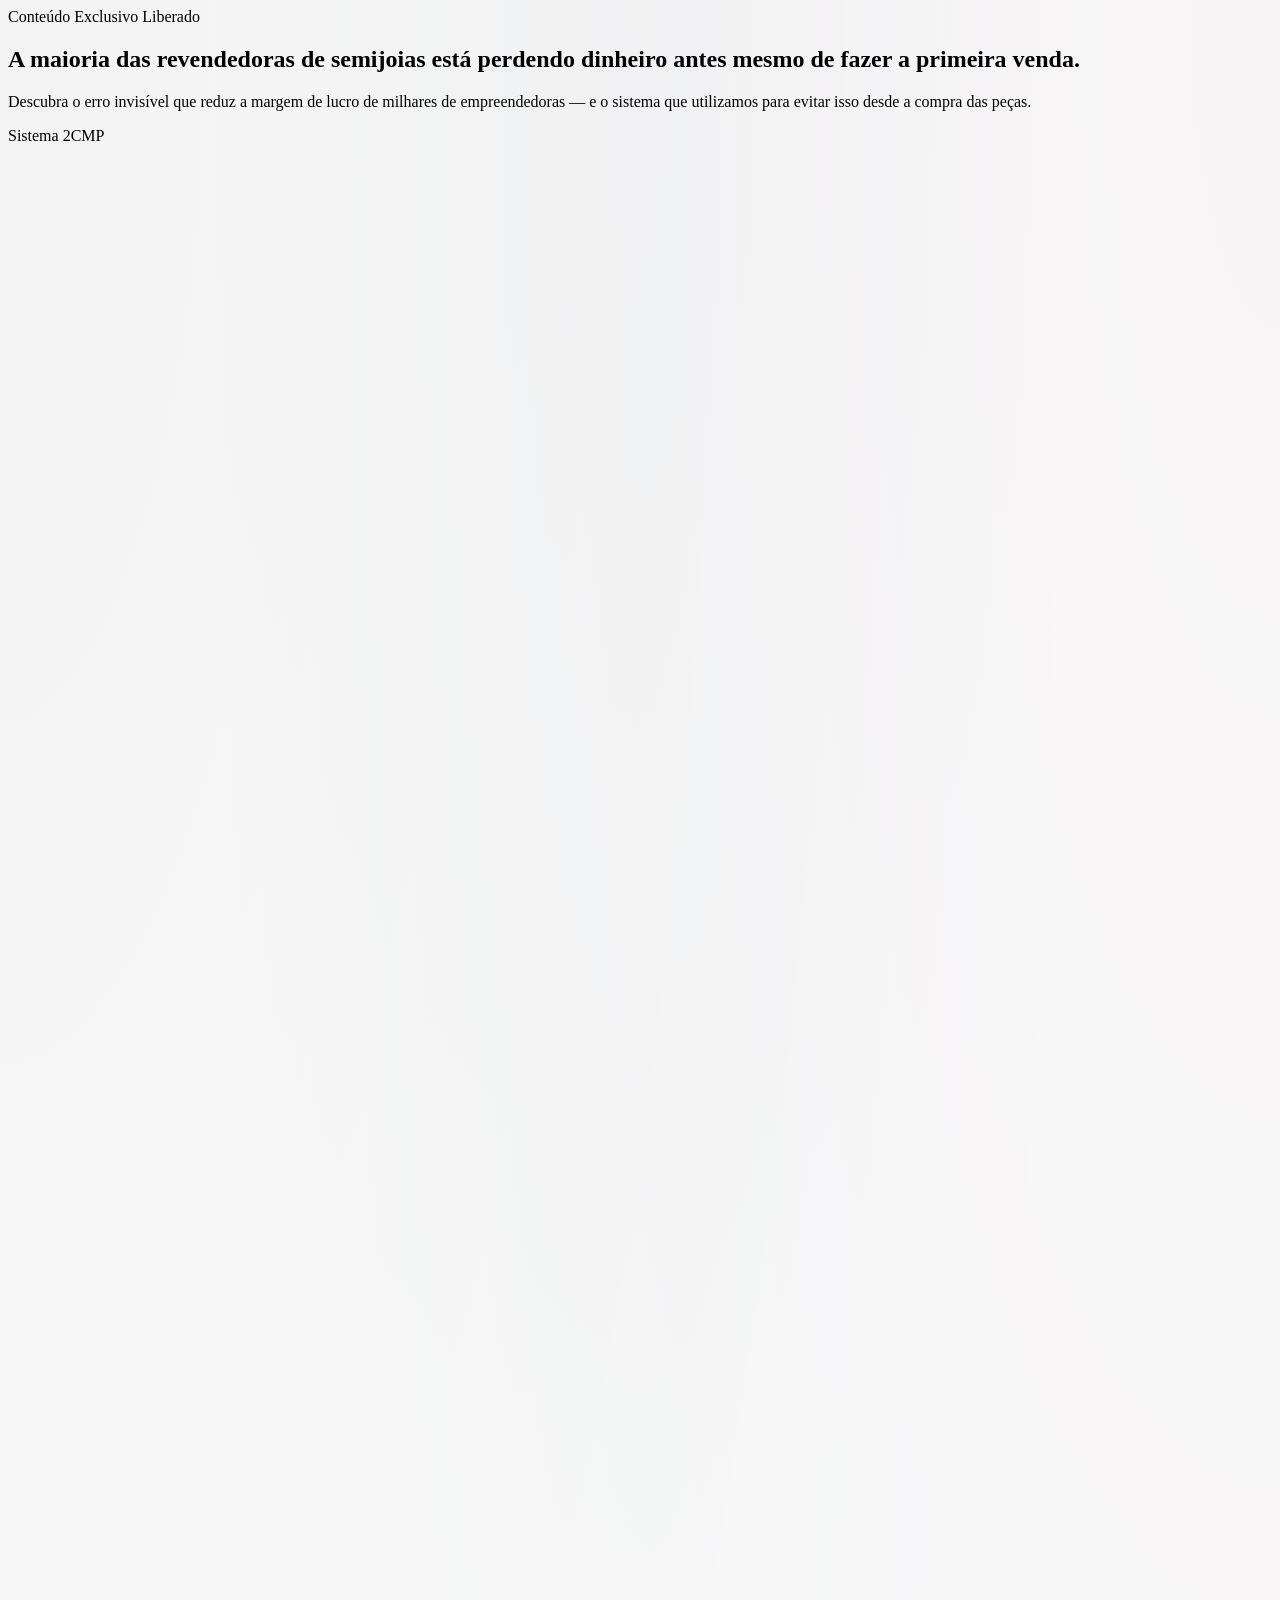
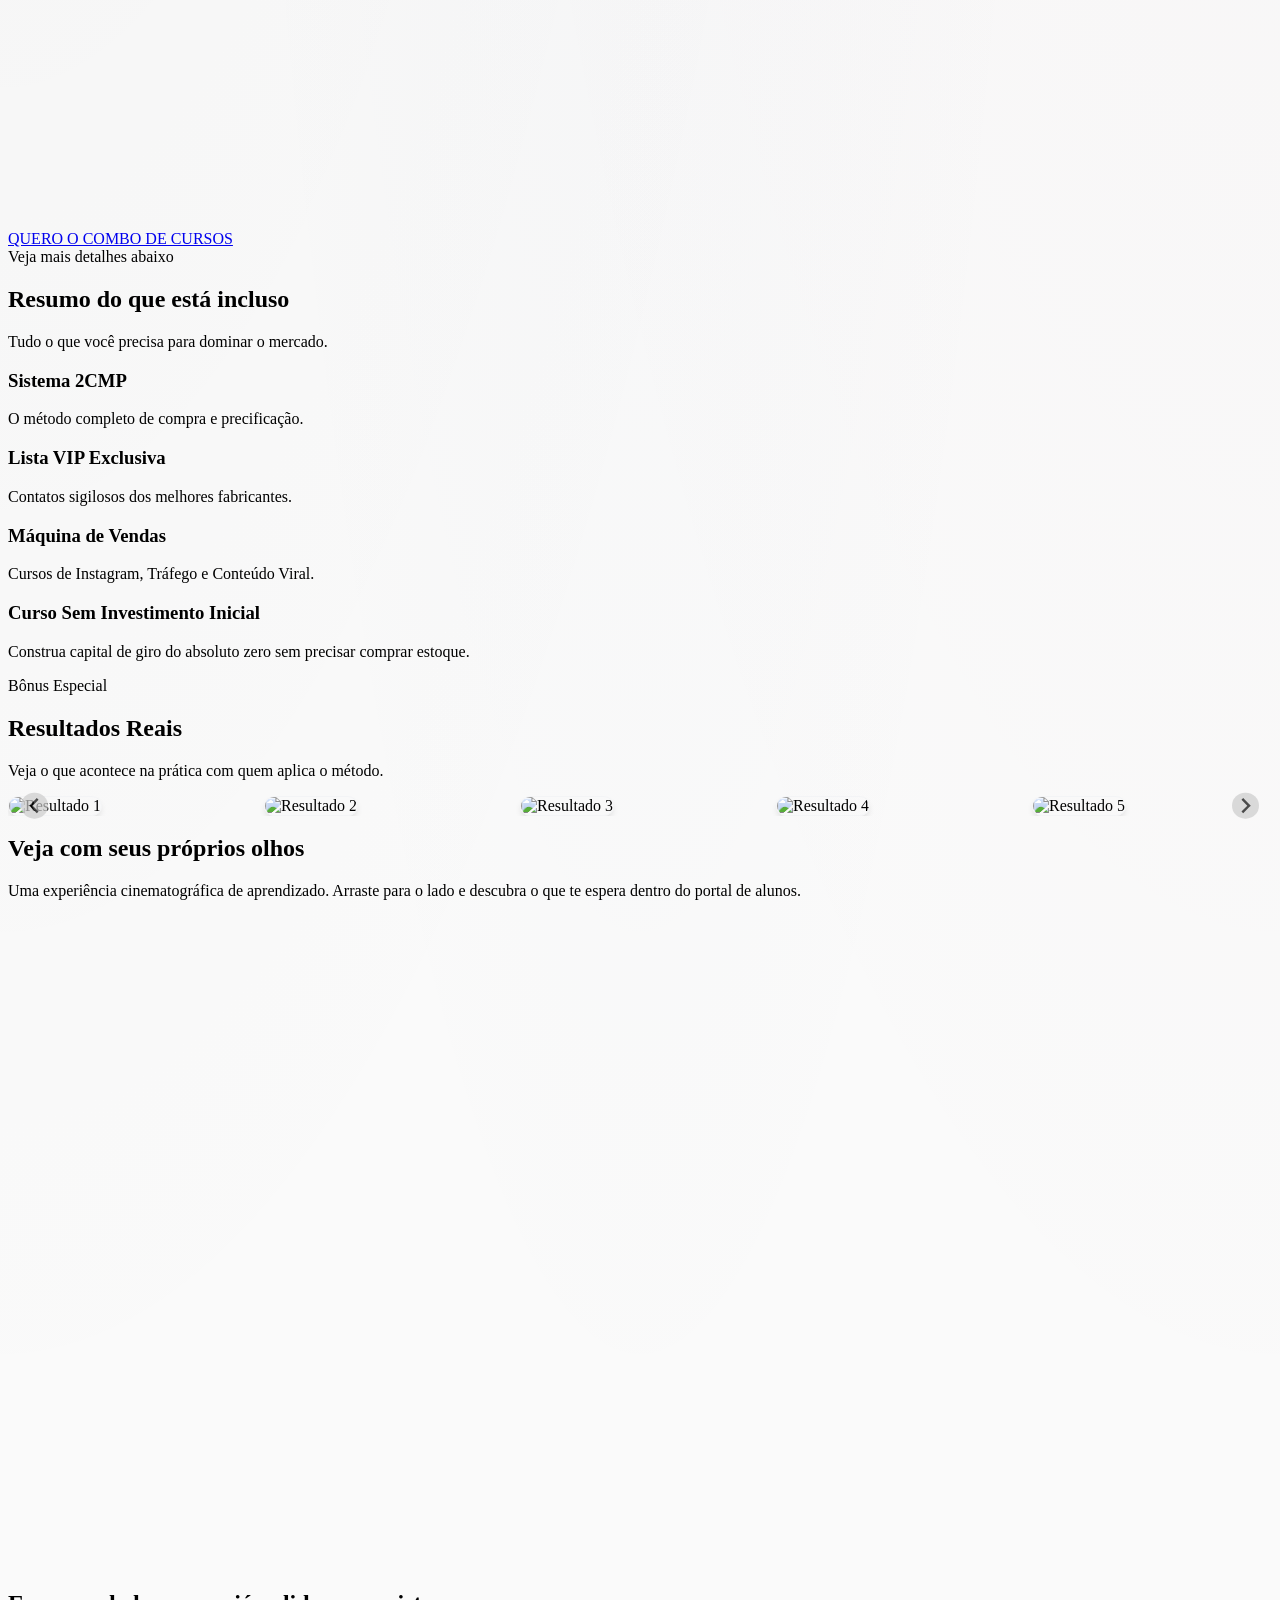
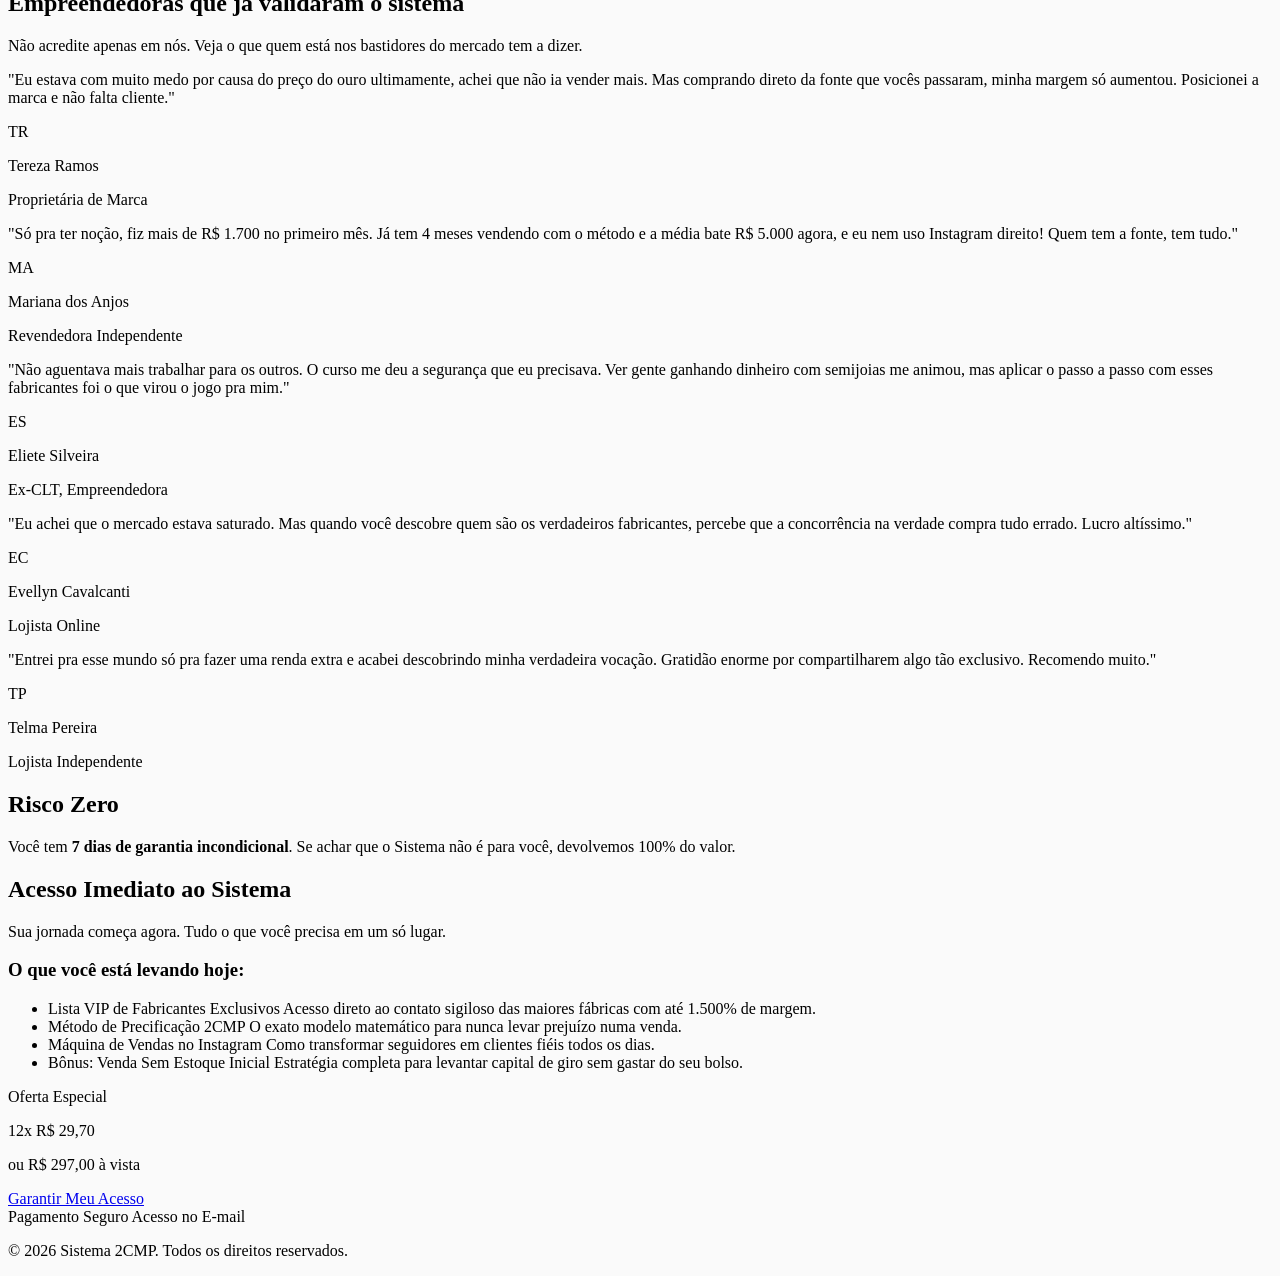
==== comboopen/index.html @ a29d3595 "feat: duplicate index to comboopen folder as a route" ====
<!DOCTYPE html>
<html lang="pt-BR" class="scroll-smooth">
<head>
    <meta charset="UTF-8">
    <meta name="viewport" content="width=device-width, initial-scale=1.0">
    <title>Sistema 2CMP | O Segredo dos Fabricantes</title>
    
    <!-- Meta Pixel Code -->
    <script>
    !function(f,b,e,v,n,t,s)
    {if(f.fbq)return;n=f.fbq=function(){n.callMethod?
    n.callMethod.apply(n,arguments):n.queue.push(arguments)};
    if(!f._fbq)f._fbq=n;n.push=n;n.loaded=!0;n.version='2.0';
    n.queue=[];t=b.createElement(e);t.async=!0;
    t.src=v;s=b.getElementsByTagName(e)[0];
    s.parentNode.insertBefore(t,s)}(window, document,'script',
    'https://connect.facebook.net/en_US/fbevents.js');
    fbq('init', '1354523924966525');
    fbq('track', 'Contact');
    </script>
    <noscript><img height="1" width="1" style="display:none"
    src="https://www.facebook.com/tr?id=1354523924966525&ev=PageView&noscript=1"
    /></noscript>
    <!-- End Meta Pixel Code -->
    <meta name="description" content="Descubra o mesmo sistema que utilizamos para comprar diretamente dos fabricantes.">
    <script src="https://cdn.tailwindcss.com"></script>
    <script>
        tailwind.config = {
            theme: {
                extend: {
                    colors: {
                        base: '#FAFAFA',
                        surface: '#FFFFFF',
                        textMain: '#111111',
                        textSec: '#666666',
                        gold: '#C9A227',
                        green: '#16A34A',
                        greenHover: '#15803d',
                        btn: '#000000',
                        btnHover: '#222222',
                    },
                    fontFamily: {
                        sans: ['Poppins', 'sans-serif'],
                    }
                }
            }
        }
    </script>
    <script src="https://unpkg.com/lucide@latest"></script>
    <link rel="stylesheet" href="../trdir10/styles.css">
    <style>
        /* Premium Background Dot Pattern */
        .bg-dots {
            background-image: radial-gradient(rgba(255, 255, 255, 0.08) 1px, transparent 1px);
            background-size: 24px 24px;
        }
    </style>
</head>
<body class="bg-[#030303] text-textMain font-sans antialiased overflow-x-hidden selection:bg-gold selection:text-white">

    <main>
        <!-- Premium VSL Section -->
        <section class="relative min-h-[85vh] flex flex-col items-center pt-8 pb-4 px-4 md:px-6 overflow-hidden">
            <!-- Sleek Background Effects -->
            <div class="absolute inset-0 bg-dots opacity-40 z-0 pointer-events-none"></div>
            
            <div class="absolute top-[-20%] left-1/2 -translate-x-1/2 w-[60rem] h-[30rem] bg-gold/10 rounded-[100%] blur-[120px] pointer-events-none z-0"></div>
            <div class="absolute bottom-[-10%] left-1/2 -translate-x-1/2 w-[40rem] h-[20rem] bg-white/5 rounded-[100%] blur-[100px] pointer-events-none z-0"></div>
            
            <div class="relative z-10 flex flex-col items-center w-full max-w-5xl mx-auto pt-6">
                
                <!-- Premium Floating Badge -->
                <div class="inline-flex items-center gap-2 px-4 py-1.5 rounded-full bg-white/5 border border-white/10 backdrop-blur-md text-xs font-medium text-gray-300 mb-8 shadow-2xl">
                    <span class="w-1.5 h-1.5 rounded-full bg-gold animate-pulse"></span>
                    Conteúdo Exclusivo Liberado
                </div>

                <!-- Sleek Headline -->
                <h1 class="text-[1.7rem] md:text-4xl lg:text-5xl text-white font-bold mb-5 text-center leading-[1.2] md:leading-tight tracking-tight max-w-4xl mx-auto px-2">
                    A maioria das revendedoras de semijoias está <span class="text-transparent bg-clip-text bg-gradient-to-r from-gold to-[#F2D675]">perdendo dinheiro</span> antes mesmo de fazer a primeira venda.
                </h1>

                <!-- Subheadline -->
                <p class="text-gray-400 text-sm md:text-lg text-center max-w-3xl mx-auto mb-10 leading-relaxed px-2 md:px-4">
                    Descubra o erro invisível que reduz a margem de lucro de milhares de empreendedoras — e o sistema que utilizamos para evitar isso desde a compra das peças.
                </p>

                <!-- Premium Video Container -->
                <div class="w-full max-w-[450px] relative group mt-4 mx-auto">
                    <!-- Advanced Animated Glow behind video -->
                    <div class="absolute -inset-1.5 bg-gradient-to-r from-gold via-yellow-200 to-gold rounded-[2rem] blur-xl opacity-20 group-hover:opacity-40 animate-pulse transition duration-1000"></div>
                    
                    <!-- Gradient Border Wrapper -->
                    <div class="relative w-full rounded-2xl md:rounded-[2rem] p-[1px] bg-gradient-to-b from-white/20 to-white/0 shadow-2xl">
                        
                        <!-- Main Box -->
                        <div class="relative w-full bg-[#050505] backdrop-blur-2xl rounded-2xl md:rounded-[2rem] overflow-hidden flex flex-col shadow-[inset_0_0_40px_rgba(0,0,0,0.8)]">
                            
                            <!-- Premium Window Header -->
                            <div class="h-10 md:h-12 bg-gradient-to-b from-white/10 to-transparent border-b border-white/10 flex items-center px-4 md:px-5 gap-2 w-full backdrop-blur-xl relative z-20">
                                <div class="flex gap-2 md:gap-2.5">
                                    <div class="w-2.5 h-2.5 md:w-3 md:h-3 rounded-full bg-[#FF5F56] border border-[#E0443E] shadow-sm"></div>
                                    <div class="w-2.5 h-2.5 md:w-3 md:h-3 rounded-full bg-[#FFBD2E] border border-[#DEA123] shadow-sm"></div>
                                    <div class="w-2.5 h-2.5 md:w-3 md:h-3 rounded-full bg-[#27C93F] border border-[#1AAB29] shadow-sm"></div>
                                </div>
                                <div class="mx-auto flex items-center gap-2">
                                    <i data-lucide="lock" class="w-3 h-3 text-gray-500"></i>
                                    <span class="text-[9px] md:text-[11px] text-gray-400 tracking-widest uppercase font-semibold">Sistema 2CMP</span>
                                </div>
                                <div class="w-10 md:w-14"></div> <!-- Spacer to center title perfectly -->
                            </div>
                            
                            <!-- Video Area -->
                            <div class="w-full relative flex justify-center items-center bg-black/60">
                                <!-- Glowing orb inside video placeholder just for aesthetics before load -->
                                <div class="absolute inset-0 flex justify-center items-center pointer-events-none">
                                    <div class="w-32 h-32 bg-gold/10 rounded-full blur-2xl animate-pulse"></div>
                                </div>
                                
                                <!-- VTurb Smartplayer -->
                                <div class="w-full relative z-10">
                                    <vturb-smartplayer id="vid-67f492608b469a116a77291d" style="display: block; margin: 0 auto; width: 100%;"><div class="vturb-player-placeholder" style="position: relative; width: 100%; padding: 133.33333333333331% 0 0; z-index: 0; background-color: transparent;"></div></vturb-smartplayer> 
                                    <script type="text/javascript"> var s=document.createElement("script"); s.src="https://scripts.converteai.net/1036edb7-a46b-48ac-a429-97c429b2ba73/players/67f492608b469a116a77291d/v4/player.js", s.async=!0,document.head.appendChild(s); </script>
                                </div>
                            </div>
                        </div>
                    </div>
                </div>
            </div>
        </section>

        <!-- DELAYED CONTENT (Initially Hidden) -->
        <div id="delayed-content" class="hidden opacity-0 transition-opacity duration-1000 ease-in-out">
            
            <!-- Immediate CTA under video -->
            <section id="cta-button" class="pb-6 bg-[#030303] text-center px-4 relative z-20">
                <div class="max-w-3xl mx-auto mt-3 md:mt-4">
                    <a href="https://sun.eduzz.com/801VP8BN97?cupom=TRDIR" target="_blank" class="group relative inline-flex items-center justify-center w-full md:w-auto">
                        <!-- Animated glow background -->
                        <div class="absolute -inset-1 rounded-full bg-gradient-to-r from-gold to-yellow-400 opacity-40 blur-lg transition duration-500 group-hover:opacity-75"></div>
                        <!-- Premium Gold Button -->
                        <div class="relative flex items-center gap-3 bg-gradient-to-r from-gold to-[#F2D675] hover:from-[#F2D675] hover:to-gold text-black text-lg md:text-xl font-extrabold py-5 px-10 rounded-full shadow-[inset_0_2px_0_rgba(255,255,255,0.4)] transition-all transform hover:scale-[1.02]">
                            QUERO O COMBO DE CURSOS
                            <i data-lucide="arrow-right" class="w-6 h-6 transition-transform group-hover:translate-x-1 text-black"></i>
                        </div>
                    </a>
                </div>
                <!-- Indicador de Scroll -->
                <div class="mt-8 flex flex-col items-center text-white/50 animate-bounce cursor-pointer" onclick="document.getElementById('resumo').scrollIntoView({behavior: 'smooth'})">
                    <span class="text-sm font-medium tracking-wide mb-1 uppercase text-[#F2D675]/80">Veja mais detalhes abaixo</span>
                    <i data-lucide="chevron-down" class="w-6 h-6 text-[#F2D675]/80"></i>
                </div>
            </section>

            <!-- White Background Content Wrapper -->
            <div class="bg-base rounded-t-[3rem] overflow-hidden shadow-[0_-20px_50px_rgba(0,0,0,0.5)] relative z-30">
                
                <!-- Resumo Enxuto do que recebe -->
                <section id="resumo" class="pt-12 pb-16 px-6">
                    <div class="max-w-5xl mx-auto">
                        <div class="text-center mb-6">
                            <h2 class="text-3xl md:text-4xl font-bold tracking-tight mb-4">Resumo do que está incluso</h2>
                            <p class="text-textSec md:text-lg">Tudo o que você precisa para dominar o mercado.</p>
                        </div>

                        <div class="grid grid-cols-1 md:grid-cols-2 lg:grid-cols-3 gap-5">
                            <!-- Card 1 -->
                            <div class="bg-white rounded-2xl p-6 border border-gray-100 shadow-sm hover:shadow-md transition-shadow">
                                <i data-lucide="layers" class="w-8 h-8 text-gold mb-4"></i>
                                <h3 class="text-lg font-semibold mb-2">Sistema 2CMP</h3>
                                <p class="text-textSec text-sm">O método completo de compra e precificação.</p>
                            </div>
                            <!-- Card 2 -->
                            <div class="bg-white rounded-2xl p-6 border border-gray-100 shadow-sm hover:shadow-md transition-shadow">
                                <i data-lucide="star" class="w-8 h-8 text-gold mb-4"></i>
                                <h3 class="text-lg font-semibold mb-2">Lista VIP Exclusiva</h3>
                                <p class="text-textSec text-sm">Contatos sigilosos dos melhores fabricantes.</p>
                            </div>
                            <!-- Card 3 -->
                            <div class="bg-white rounded-2xl p-6 border border-gray-100 shadow-sm hover:shadow-md transition-shadow">
                                <i data-lucide="instagram" class="w-8 h-8 text-textMain mb-4"></i>
                                <h3 class="text-lg font-semibold mb-2">Máquina de Vendas</h3>
                                <p class="text-textSec text-sm">Cursos de Instagram, Tráfego e Conteúdo Viral.</p>
                            </div>
                            
                            <!-- Bônus Destaque -->
                            <div class="bg-textMain text-white rounded-2xl p-6 md:col-span-2 lg:col-span-3 flex flex-col md:flex-row items-center justify-between gap-6 border border-white/10">
                                <div class="flex items-center gap-4">
                                    <div class="bg-white/10 p-3 rounded-xl">
                                        <i data-lucide="zap" class="w-6 h-6 text-gold"></i>
                                    </div>
                                    <div>
                                        <h3 class="text-xl font-semibold mb-1">Curso Sem Investimento Inicial</h3>
                                        <p class="text-gray-400 text-sm">Construa capital de giro do absoluto zero sem precisar comprar estoque.</p>
                                    </div>
                                </div>
                                <div class="bg-gold/20 text-gold font-semibold px-6 py-3 rounded-xl whitespace-nowrap border border-gold/30">
                                    Bônus Especial
                                </div>
                            </div>
                        </div>
                    </div>
                </section>

                <!-- Provas (Resultados Reais) -->
                <section class="py-20 bg-white border-y border-gray-100 overflow-hidden relative">
                    <div class="max-w-6xl mx-auto px-6">
                        <div class="text-center mb-12">
                            <h2 class="text-3xl md:text-4xl font-bold tracking-tight mb-4">Resultados Reais</h2>
                            <p class="text-textSec md:text-lg">Veja o que acontece na prática com quem aplica o método.</p>
                        </div>
                    </div>
                    
                    <!-- Splide Carousel -->
                    <div class="w-full relative px-4 md:px-0 max-w-[1400px] mx-auto">
                        <link href="https://cdn.jsdelivr.net/npm/@splidejs/splide@4.1.4/dist/css/splide.min.css" rel="stylesheet">
                        <style>
                            .splide__slide img {
                                width: 100%;
                                height: auto;
                                border-radius: 1rem;
                                box-shadow: 0 4px 6px -1px rgba(0, 0, 0, 0.1);
                                border: 1px solid #f3f4f6;
                                transition: transform 0.3s ease;
                            }
                            .splide__slide:hover img {
                                transform: scale(1.02);
                            }
                        </style>
                        <section id="splide-results" class="splide py-4">
                            <div class="splide__track">
                                <ul class="splide__list">
                                    <li class="splide__slide px-2"><img src="https://media.atomicatmedia.net/u/xvMWv9TeqRbfe0S75EQu53KtBf33/Pictures/vvthb/xYlYRm5812481.jpeg" alt="Resultado 1"></li>
                                    <li class="splide__slide px-2"><img src="https://media.atomicatmedia.net/u/xvMWv9TeqRbfe0S75EQu53KtBf33/Pictures/vvthb/SbDgYc5326376.jpeg" alt="Resultado 2"></li>
                                    <li class="splide__slide px-2"><img src="https://media.atomicatmedia.net/u/xvMWv9TeqRbfe0S75EQu53KtBf33/Pictures/vvthb/vihrMh5545880.jpeg" alt="Resultado 3"></li>
                                    <li class="splide__slide px-2"><img src="https://media.atomicatmedia.net/u/xvMWv9TeqRbfe0S75EQu53KtBf33/Pictures/vvthb/YIezHn5607934.jpeg" alt="Resultado 4"></li>
                                    <li class="splide__slide px-2"><img src="https://media.atomicatmedia.net/u/xvMWv9TeqRbfe0S75EQu53KtBf33/Pictures/vvthb/xwCbQY5694782.jpeg" alt="Resultado 5"></li>
                                    <li class="splide__slide px-2"><img src="https://media.atomicatmedia.net/u/xvMWv9TeqRbfe0S75EQu53KtBf33/Pictures/vvthb/gaAaup5759801.jpeg" alt="Resultado 6"></li>
                                    <li class="splide__slide px-2"><img src="https://media.atomicatmedia.net/u/xvMWv9TeqRbfe0S75EQu53KtBf33/Pictures/vvthb/ArQYrs5767822.jpeg" alt="Resultado 7"></li>
                                    <li class="splide__slide px-2"><img src="https://media.atomicatmedia.net/u/xvMWv9TeqRbfe0S75EQu53KtBf33/Pictures/vvthb/RtdeXI5786523.jpeg" alt="Resultado 8"></li>
                                    <li class="splide__slide px-2"><img src="https://media.atomicatmedia.net/u/xvMWv9TeqRbfe0S75EQu53KtBf33/Pictures/vvthb/ikqAyq5795789.jpeg" alt="Resultado 9"></li>
                                    <li class="splide__slide px-2"><img src="https://media.atomicatmedia.net/u/xvMWv9TeqRbfe0S75EQu53KtBf33/Pictures/vvthb/WYCpAk5803410.jpeg" alt="Resultado 10"></li>
                                </ul>
                            </div>
                        </section>
                        <script src="https://cdn.jsdelivr.net/npm/@splidejs/splide@4.1.4/dist/js/splide.min.js"></script>
                        <script>
                            document.addEventListener("DOMContentLoaded", function() {
                                new Splide("#splide-results", {
                                    type: "loop",
                                    autoplay: true,
                                    perPage: 5,
                                    perMove: 1,
                                    interval: 3000,
                                    speed: 1000,
                                    pagination: false,
                                    arrows: true,
                                    gap: '1rem',
                                    breakpoints: {
                                        1024: { perPage: 4 },
                                        768: { perPage: 3 },
                                        640: { perPage: 2, arrows: false }
                                    }
                                }).mount();
                            });
                        </script>
                    </div>
                </section>

                <!-- Por dentro do Curso (Widget Astron) -->
                <section class="py-24 px-6 bg-[#030303] text-white">
                    <div class="max-w-6xl mx-auto">
                        <div class="text-center mb-12 md:mb-16">
                            <h2 class="text-3xl md:text-5xl font-bold tracking-tight mb-4">Veja com seus próprios olhos</h2>
                            <p class="text-gray-400 md:text-lg max-w-2xl mx-auto">Uma experiência cinematográfica de aprendizado. Arraste para o lado e descubra o que te espera dentro do portal de alunos.</p>
                        </div>
                        
                        <!-- Astron Widget Wrapper -->
                        <div class="w-full relative rounded-3xl overflow-hidden shadow-2xl border border-white/10 bg-[#0a0a0a]">
                            <!-- Glow -->
                            <div class="absolute inset-0 bg-gold/5 blur-3xl pointer-events-none"></div>
                            
                            <!-- ASTRON MEMBERS: Widget - MPS -->
                            <div class="relative z-10 w-full min-h-[500px] overflow-hidden">
                                <script type="text/javascript" src="https://amcl.cdnastron.com.br/club_models/astron_members_v1/widgets/cpreview/js/embed.js"></script>
                                <script>astronMembersWidgets.init('JekHtRoOlXIb1lg');</script>
                                <iframe scrolling="auto" src="https://amwidgets.cdnastron.com.br/astron_members_v1/cpreview/5032?wid=637&eid=JekHtRoOlXIb1lg" width="100%" height="600" frameborder="0" data-embed-code="JekHtRoOlXIb1lg" style="border:none; width:100%; min-height: 650px;"></iframe>
                            </div>
                        </div>
                    </div>
                </section>

                <!-- Depoimentos Premium -->
                <section class="py-24 px-6 bg-base">
                    <div class="max-w-6xl mx-auto">
                        <div class="text-center mb-16">
                            <h2 class="text-3xl md:text-4xl font-bold tracking-tight mb-4">Empreendedoras que já validaram o sistema</h2>
                            <p class="text-textSec md:text-lg max-w-2xl mx-auto">Não acredite apenas em nós. Veja o que quem está nos bastidores do mercado tem a dizer.</p>
                        </div>
                        
                        <!-- Testimonials Grid (Masonry style look) -->
                        <div class="grid grid-cols-1 md:grid-cols-2 lg:grid-cols-3 gap-6 items-start">
                            
                            <!-- Testimonial 1 -->
                            <div class="bg-white rounded-3xl p-8 border border-gray-100 shadow-sm hover:shadow-lg transition-shadow duration-300">
                                <div class="flex items-center gap-1 mb-4">
                                    <i data-lucide="star" class="w-4 h-4 text-gold fill-gold"></i>
                                    <i data-lucide="star" class="w-4 h-4 text-gold fill-gold"></i>
                                    <i data-lucide="star" class="w-4 h-4 text-gold fill-gold"></i>
                                    <i data-lucide="star" class="w-4 h-4 text-gold fill-gold"></i>
                                    <i data-lucide="star" class="w-4 h-4 text-gold fill-gold"></i>
                                </div>
                                <p class="text-textMain mb-6 leading-relaxed font-medium">"Eu estava com muito medo por causa do preço do ouro ultimamente, achei que não ia vender mais. Mas comprando direto da fonte que vocês passaram, minha margem só aumentou. Posicionei a marca e não falta cliente."</p>
                                <div class="flex items-center gap-3">
                                    <div class="w-10 h-10 rounded-full bg-gradient-to-tr from-gray-200 to-gray-300 flex items-center justify-center text-textSec font-bold text-sm">TR</div>
                                    <div>
                                        <p class="font-bold text-sm text-textMain">Tereza Ramos</p>
                                        <p class="text-xs text-textSec">Proprietária de Marca</p>
                                    </div>
                                </div>
                            </div>

                            <!-- Testimonial 2 -->
                            <div class="bg-white rounded-3xl p-8 border border-gray-100 shadow-sm hover:shadow-lg transition-shadow duration-300">
                                <div class="flex items-center gap-1 mb-4">
                                    <i data-lucide="star" class="w-4 h-4 text-gold fill-gold"></i>
                                    <i data-lucide="star" class="w-4 h-4 text-gold fill-gold"></i>
                                    <i data-lucide="star" class="w-4 h-4 text-gold fill-gold"></i>
                                    <i data-lucide="star" class="w-4 h-4 text-gold fill-gold"></i>
                                    <i data-lucide="star" class="w-4 h-4 text-gold fill-gold"></i>
                                </div>
                                <p class="text-textMain mb-6 leading-relaxed font-medium">"Só pra ter noção, fiz mais de R$ 1.700 no primeiro mês. Já tem 4 meses vendendo com o método e a média bate R$ 5.000 agora, e eu nem uso Instagram direito! Quem tem a fonte, tem tudo."</p>
                                <div class="flex items-center gap-3">
                                    <div class="w-10 h-10 rounded-full bg-gradient-to-tr from-gray-200 to-gray-300 flex items-center justify-center text-textSec font-bold text-sm">MA</div>
                                    <div>
                                        <p class="font-bold text-sm text-textMain">Mariana dos Anjos</p>
                                        <p class="text-xs text-textSec">Revendedora Independente</p>
                                    </div>
                                </div>
                            </div>

                            <!-- Testimonial 3 (Destacado) -->
                            <div class="bg-[#0a0a0a] text-white rounded-3xl p-8 border border-white/10 shadow-xl lg:row-span-2 flex flex-col justify-between relative overflow-hidden">
                                <div class="absolute -right-10 -top-10 w-40 h-40 bg-gold/10 rounded-full blur-3xl pointer-events-none"></div>
                                <div>
                                    <div class="flex items-center gap-1 mb-6">
                                        <i data-lucide="star" class="w-4 h-4 text-gold fill-gold"></i>
                                        <i data-lucide="star" class="w-4 h-4 text-gold fill-gold"></i>
                                        <i data-lucide="star" class="w-4 h-4 text-gold fill-gold"></i>
                                        <i data-lucide="star" class="w-4 h-4 text-gold fill-gold"></i>
                                        <i data-lucide="star" class="w-4 h-4 text-gold fill-gold"></i>
                                    </div>
                                    <p class="text-xl md:text-2xl font-semibold mb-6 leading-relaxed">"Não aguentava mais trabalhar para os outros. O curso me deu a segurança que eu precisava. Ver gente ganhando dinheiro com semijoias me animou, mas aplicar o passo a passo com esses fabricantes foi o que virou o jogo pra mim."</p>
                                </div>
                                <div class="flex items-center gap-3 mt-8">
                                    <div class="w-12 h-12 rounded-full bg-white/10 flex items-center justify-center text-white font-bold">ES</div>
                                    <div>
                                        <p class="font-bold text-white">Eliete Silveira</p>
                                        <p class="text-sm text-gray-400">Ex-CLT, Empreendedora</p>
                                    </div>
                                </div>
                            </div>

                            <!-- Testimonial 4 -->
                            <div class="bg-white rounded-3xl p-8 border border-gray-100 shadow-sm hover:shadow-lg transition-shadow duration-300">
                                <div class="flex items-center gap-1 mb-4">
                                    <i data-lucide="star" class="w-4 h-4 text-gold fill-gold"></i>
                                    <i data-lucide="star" class="w-4 h-4 text-gold fill-gold"></i>
                                    <i data-lucide="star" class="w-4 h-4 text-gold fill-gold"></i>
                                    <i data-lucide="star" class="w-4 h-4 text-gold fill-gold"></i>
                                    <i data-lucide="star" class="w-4 h-4 text-gray-300 fill-gray-300"></i>
                                </div>
                                <p class="text-textMain mb-6 leading-relaxed font-medium">"Eu achei que o mercado estava saturado. Mas quando você descobre quem são os verdadeiros fabricantes, percebe que a concorrência na verdade compra tudo errado. Lucro altíssimo."</p>
                                <div class="flex items-center gap-3">
                                    <div class="w-10 h-10 rounded-full bg-gradient-to-tr from-gray-200 to-gray-300 flex items-center justify-center text-textSec font-bold text-sm">EC</div>
                                    <div>
                                        <p class="font-bold text-sm text-textMain">Evellyn Cavalcanti</p>
                                        <p class="text-xs text-textSec">Lojista Online</p>
                                    </div>
                                </div>
                            </div>

                            <!-- Testimonial 5 -->
                            <div class="bg-white rounded-3xl p-8 border border-gray-100 shadow-sm hover:shadow-lg transition-shadow duration-300">
                                <div class="flex items-center gap-1 mb-4">
                                    <i data-lucide="star" class="w-4 h-4 text-gold fill-gold"></i>
                                    <i data-lucide="star" class="w-4 h-4 text-gold fill-gold"></i>
                                    <i data-lucide="star" class="w-4 h-4 text-gold fill-gold"></i>
                                    <i data-lucide="star" class="w-4 h-4 text-gold fill-gold"></i>
                                    <i data-lucide="star" class="w-4 h-4 text-gold fill-gold"></i>
                                </div>
                                <p class="text-textMain mb-6 leading-relaxed font-medium">"Entrei pra esse mundo só pra fazer uma renda extra e acabei descobrindo minha verdadeira vocação. Gratidão enorme por compartilharem algo tão exclusivo. Recomendo muito."</p>
                                <div class="flex items-center gap-3">
                                    <div class="w-10 h-10 rounded-full bg-gradient-to-tr from-gray-200 to-gray-300 flex items-center justify-center text-textSec font-bold text-sm">TP</div>
                                    <div>
                                        <p class="font-bold text-sm text-textMain">Telma Pereira</p>
                                        <p class="text-xs text-textSec">Lojista Independente</p>
                                    </div>
                                </div>
                            </div>

                        </div>
                    </div>
                </section>

                <!-- Garantia -->
                <section class="py-24 px-6 bg-[#030303] text-white text-center relative overflow-hidden">
                    <!-- Background Glow -->
                    <div class="absolute top-1/2 left-1/2 -translate-x-1/2 -translate-y-1/2 w-[30rem] h-[30rem] bg-gold/5 rounded-full blur-[100px] pointer-events-none"></div>

                    <div class="max-w-3xl mx-auto relative z-10">
                        <div class="inline-flex items-center justify-center w-20 h-20 rounded-full bg-white/5 border border-white/10 mb-8">
                            <i data-lucide="shield-check" class="w-10 h-10 text-gold"></i>
                        </div>
                        <h2 class="text-3xl md:text-5xl font-bold tracking-tight mb-6">Risco Zero</h2>
                        <p class="text-lg md:text-xl text-gray-400 mb-6 font-light">
                            Você tem <strong class="text-white font-medium">7 dias de garantia incondicional</strong>. Se achar que o Sistema não é para você, devolvemos 100% do valor.
                        </p>
                    </div>
                </section>

                <!-- CTA Final (Oferta) -->
                <section id="checkout" class="py-12 md:py-24 px-4 md:px-6 bg-base">
                    <div class="max-w-5xl mx-auto">
                        <div class="text-center mb-6 md:mb-12">
                            <h2 class="text-2xl md:text-5xl font-bold tracking-tight mb-1 md:mb-4">Acesso Imediato ao Sistema</h2>
                            <p class="hidden md:block text-textSec text-lg">Sua jornada começa agora. Tudo o que você precisa em um só lugar.</p>
                        </div>
                        
                        <div class="bg-white border border-gray-200 shadow-xl rounded-2xl md:rounded-3xl p-5 md:p-10 max-w-4xl mx-auto relative overflow-hidden text-left">
                            <div class="grid grid-cols-1 md:grid-cols-2 gap-5 md:gap-12 items-center relative z-10">
                                
                                <!-- Deliverables (Left) -->
                                <div>
                                    <h3 class="text-lg md:text-2xl font-bold mb-3 md:mb-6 text-textMain">O que você está levando hoje:</h3>
                                    <ul class="space-y-3 md:space-y-5">
                                        <li class="flex items-start gap-4">
                                            <div class="mt-0.5 bg-green-100 p-1.5 rounded-full"><i data-lucide="check" class="w-4 h-4 text-green-600"></i></div>
                                            <div>
                                                <span class="font-bold text-textMain block mb-0.5">Lista VIP de Fabricantes Exclusivos</span>
                                                <span class="text-sm text-textSec leading-snug block">Acesso direto ao contato sigiloso das maiores fábricas com até 1.500% de margem.</span>
                                            </div>
                                        </li>
                                        <li class="flex items-start gap-4">
                                            <div class="mt-0.5 bg-green-100 p-1.5 rounded-full"><i data-lucide="check" class="w-4 h-4 text-green-600"></i></div>
                                            <div>
                                                <span class="font-bold text-textMain block mb-0.5">Método de Precificação 2CMP</span>
                                                <span class="text-sm text-textSec leading-snug block">O exato modelo matemático para nunca levar prejuízo numa venda.</span>
                                            </div>
                                        </li>
                                        <li class="flex items-start gap-4">
                                            <div class="mt-0.5 bg-green-100 p-1.5 rounded-full"><i data-lucide="check" class="w-4 h-4 text-green-600"></i></div>
                                            <div>
                                                <span class="font-bold text-textMain block mb-0.5">Máquina de Vendas no Instagram</span>
                                                <span class="text-sm text-textSec leading-snug block">Como transformar seguidores em clientes fiéis todos os dias.</span>
                                            </div>
                                        </li>
                                        <li class="flex items-start gap-4 p-3 bg-gold/5 rounded-xl border border-gold/20">
                                            <div class="mt-0.5 bg-gold/20 p-1.5 rounded-full"><i data-lucide="star" class="w-4 h-4 text-gold"></i></div>
                                            <div>
                                                <span class="font-bold text-gold block mb-0.5">Bônus: Venda Sem Estoque Inicial</span>
                                                <span class="text-sm text-textSec leading-snug block">Estratégia completa para levantar capital de giro sem gastar do seu bolso.</span>
                                            </div>
                                        </li>
                                    </ul>
                                </div>

                                <!-- Price and Button (Right) -->
                                <div class="bg-gray-50 rounded-xl md:rounded-2xl p-5 md:p-8 border border-gray-100 text-center flex flex-col justify-center h-full shadow-inner">
                                    <p class="text-textSec text-xs md:text-sm font-semibold uppercase tracking-widest mb-2 md:mb-3">Oferta Especial</p>
                                    <div class="flex items-baseline justify-center gap-1.5 md:gap-2 mb-1 md:mb-2">
                                        <span class="text-xl md:text-2xl text-textSec font-medium">12x</span>
                                        <span class="text-4xl md:text-6xl font-bold tracking-tighter text-textMain">R$ 29,70</span>
                                    </div>
                                    <p class="text-textSec text-xs md:text-sm mb-5 md:mb-8">ou R$ 297,00 à vista</p>

                                    <a href="https://sun.eduzz.com/801VP8BN97?cupom=TRDIR" target="_blank" class="w-full bg-[#111111] hover:bg-black text-white text-lg font-bold py-5 px-6 rounded-xl transition-all duration-300 flex items-center justify-center gap-2 transform hover:scale-[1.02] shadow-lg border border-black mb-5">
                                        Garantir Meu Acesso
                                        <i data-lucide="arrow-right" class="w-5 h-5 text-green-400"></i>
                                    </a>
                                    
                                    <div class="flex items-center justify-center gap-5 text-xs text-textSec font-medium">
                                        <span class="flex items-center gap-1.5"><i data-lucide="lock" class="w-4 h-4 text-green-600"></i> Pagamento Seguro</span>
                                        <span class="flex items-center gap-1.5"><i data-lucide="mail" class="w-4 h-4 text-green-600"></i> Acesso no E-mail</span>
                                    </div>
                                </div>

                            </div>
                        </div>
                    </div>
                </section>

                <footer class="py-8 text-center text-sm text-textSec bg-white border-t border-gray-100">
                    <p>© 2026 Sistema 2CMP. Todos os direitos reservados.</p>
                </footer>
            </div>
        </div>
    </main>

    <script>
        document.addEventListener('DOMContentLoaded', () => {
            console.log("VSL Script: Iniciado");
            
            // Inicializa ícones visíveis imediatamente
            try { 
                if (typeof lucide !== 'undefined') lucide.createIcons(); 
            } catch(e) { console.error(e); }

            const delayedContent = document.getElementById('delayed-content');
            if (delayedContent) {
                console.log("Contagem do VSL ativada (18 minutos e 43 segundos)...");
                
                // 18 min e 43 seg = 1080 seg + 43 seg = 1123 segundos
                const SECONDS_TO_DISPLAY = 1123;
                let isRevealed = false;

                // Sincronizando com o tempo real do vídeo do VTurb
                const checkTime = setInterval(() => {
                    if (isRevealed) return;
                    
                    let currentTime = 0;
                    
                    // Tenta obter o tempo via API do smartplayer
                    if (typeof smartplayer !== 'undefined' && smartplayer.instances && smartplayer.instances.length > 0 && smartplayer.instances[0].video) {
                        currentTime = smartplayer.instances[0].video.currentTime;
                    } 
                    // Fallback 1: Tenta achar a tag de vídeo dentro do elemento do VTurb
                    else {
                        const vturbContainer = document.getElementById('vid-67f492608b469a116a77291d');
                        if (vturbContainer) {
                            const videoEl = vturbContainer.querySelector('video');
                            if (videoEl) currentTime = videoEl.currentTime;
                        }
                    }
                    
                    // Fallback 2: Tenta qualquer tag de vídeo na página
                    if (currentTime === 0) {
                        const anyVideo = document.querySelector('video');
                        if (anyVideo) currentTime = anyVideo.currentTime;
                    }

                    if (currentTime >= SECONDS_TO_DISPLAY && currentTime > 0) {
                        isRevealed = true;
                        clearInterval(checkTime);
                        console.log("Tempo exato atingido no vídeo! Revelando a página...");
                        
                        // Remove display:none
                        delayedContent.classList.remove('hidden');
                        
                        // Força renderização do navegador
                        void delayedContent.offsetWidth; 
                        
                        // Remove opacidade 0 (faz o fade in)
                        delayedContent.classList.remove('opacity-0');
                        
                        // Renderiza os ícones que estavam escondidos
                        try { 
                            if (typeof lucide !== 'undefined') lucide.createIcons(); 
                        } catch(e) { console.error(e); }
                        
                        // Garante que o botão vai aparecer na tela do celular
                        if (window.innerWidth < 768) {
                            setTimeout(() => {
                                const cta = document.getElementById('cta-button');
                                if(cta) {
                                    cta.scrollIntoView({ behavior: 'smooth', block: 'nearest' });
                                }
                            }, 500); 
                        }
                    }
                }, 1000); // Checa o tempo do vídeo a cada 1 segundo
                
            } else {
                console.error("ERRO CRÍTICO: Div 'delayed-content' não encontrada no HTML!");
            }

            // Custom Slow Smooth Scroll para botões âncora
            document.querySelectorAll('a[href^="#"]').forEach(anchor => {
                anchor.addEventListener('click', function (e) {
                    const targetId = this.getAttribute('href');
                    if(targetId === '#') return;
                    
                    const targetElement = document.querySelector(targetId);
                    if(!targetElement) return;

                    e.preventDefault(); // Previne o scroll imediato padrão

                    const targetPosition = targetElement.getBoundingClientRect().top + window.pageYOffset;
                    const startPosition = window.pageYOffset;
                    const distance = targetPosition - startPosition;
                    
                    // Tempo de duração do scroll em milissegundos (2500 = 2.5 segundos)
                    const duration = 2500; 
                    let start = null;

                    // Curva de animação: Começa e segue em velocidade constante, apenas freando no final (EaseOutCubic)
                    const easing = (t, b, c, d) => {
                        t /= d;
                        t--;
                        return c*(t*t*t + 1) + b;
                    };

                    const animation = (currentTime) => {
                        if (start === null) start = currentTime;
                        const timeElapsed = currentTime - start;
                        const run = easing(timeElapsed, startPosition, distance, duration);
                        window.scrollTo(0, run);
                        if (timeElapsed < duration) requestAnimationFrame(animation);
                    };

                    requestAnimationFrame(animation);
                });
            });

        });
    </script>
</body>
</html>
---- trdir10/styles.css ----
@import url('https://fonts.googleapis.com/css2?family=Poppins:wght@300;400;500;600;700&display=swap');

:root {
  --bg-color: #FAFAFA;
  --card-bg: rgba(255, 255, 255, 0.7);
  --glass-border: rgba(255, 255, 255, 0.5);
  --gold-glow: rgba(201, 162, 39, 0.15);
}

body {
  background-color: var(--bg-color);
  background-image: 
    radial-gradient(at 0% 0%, hsla(253,16%,7%,0.03) 0, transparent 50%), 
    radial-gradient(at 50% 0%, hsla(225,39%,30%,0.03) 0, transparent 50%), 
    radial-gradient(at 100% 0%, hsla(339,49%,30%,0.03) 0, transparent 50%);
}

.glass-card {
  background: var(--card-bg);
  backdrop-filter: blur(12px);
  -webkit-backdrop-filter: blur(12px);
  border: 1px solid var(--glass-border);
  box-shadow: 0 8px 32px 0 rgba(0, 0, 0, 0.04);
  transition: transform 0.4s cubic-bezier(0.175, 0.885, 0.32, 1.275), box-shadow 0.4s ease;
}

.glass-card:hover {
  transform: translateY(-5px);
  box-shadow: 0 15px 45px 0 rgba(0, 0, 0, 0.08);
}

.gold-text-gradient {
  background: linear-gradient(135deg, #C9A227 0%, #E6C86A 100%);
  -webkit-background-clip: text;
  -webkit-text-fill-color: transparent;
  background-clip: text;
}

.premium-shadow {
  box-shadow: 0 20px 50px -10px rgba(0,0,0,0.1);
}

.btn-glow:hover {
  box-shadow: 0 0 25px rgba(0, 0, 0, 0.2);
}

.badge-pill {
  background: rgba(255,255,255,0.8);
  border: 1px solid rgba(0,0,0,0.05);
  backdrop-filter: blur(4px);
}

/* Accordion */
.accordion-content {
  display: grid;
  grid-template-rows: 0fr;
  transition: grid-template-rows 0.4s ease-out;
}
.accordion-content > div {
  overflow: hidden;
}
.accordion-item.active .accordion-content {
  grid-template-rows: 1fr;
}
.accordion-item.active .accordion-icon {
  transform: rotate(180deg);
}

/* Animations (Scroll Reveal) */
.reveal {
  opacity: 0;
  transform: translateY(30px);
  transition: all 0.8s cubic-bezier(0.5, 0, 0, 1);
}

.reveal.active {
  opacity: 1;
  transform: translateY(0);
}

.reveal.delay-100 { transition-delay: 100ms; }
.reveal.delay-200 { transition-delay: 200ms; }
.reveal.delay-300 { transition-delay: 300ms; }

/* Sticky CTA */
.sticky-cta {
  transform: translateY(150%);
  transition: transform 0.5s cubic-bezier(0.175, 0.885, 0.32, 1.275);
}
.sticky-cta.visible {
  transform: translateY(0);
}

/* Step Connector */
@media (min-width: 768px) {
  .step-connector::after {
    content: '';
    position: absolute;
    top: 50%;
    right: -24px;
    width: 24px;
    height: 2px;
    background: linear-gradient(90deg, #E5E7EB, transparent);
    z-index: -1;
  }
}
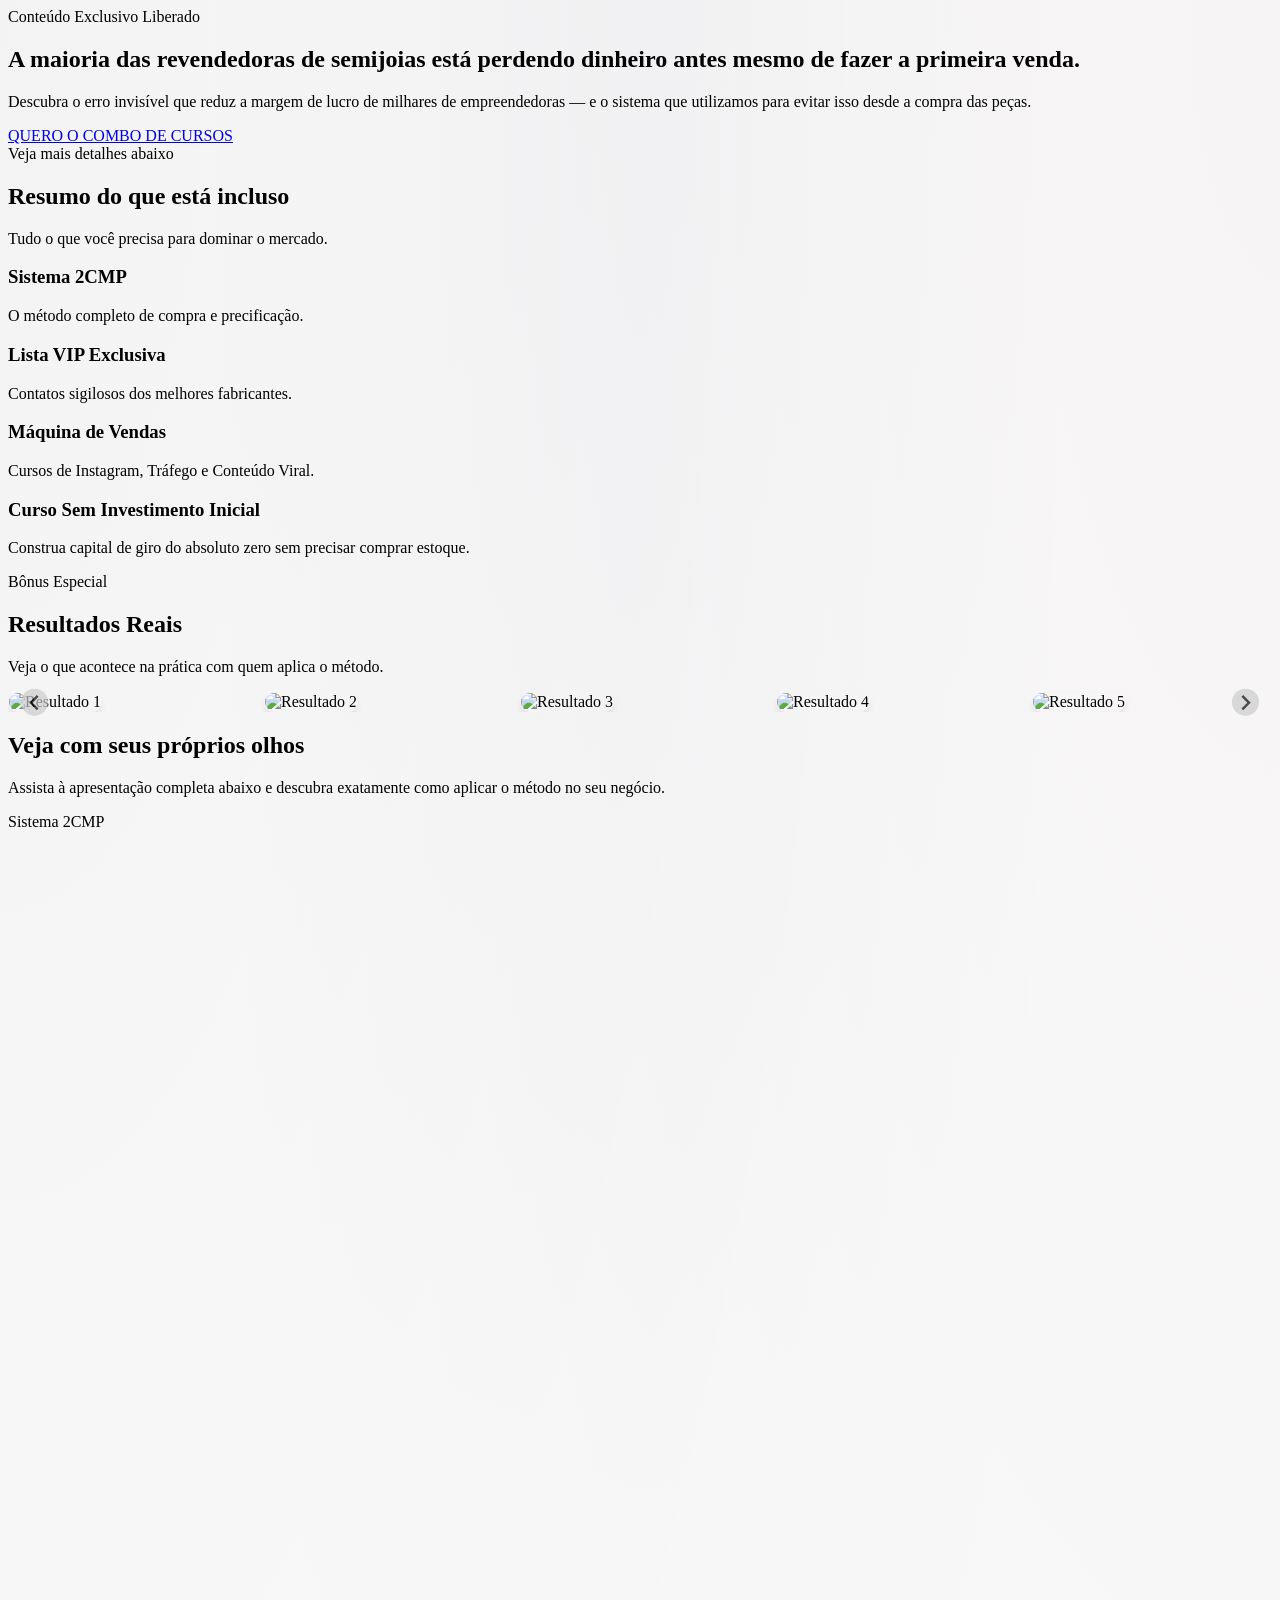
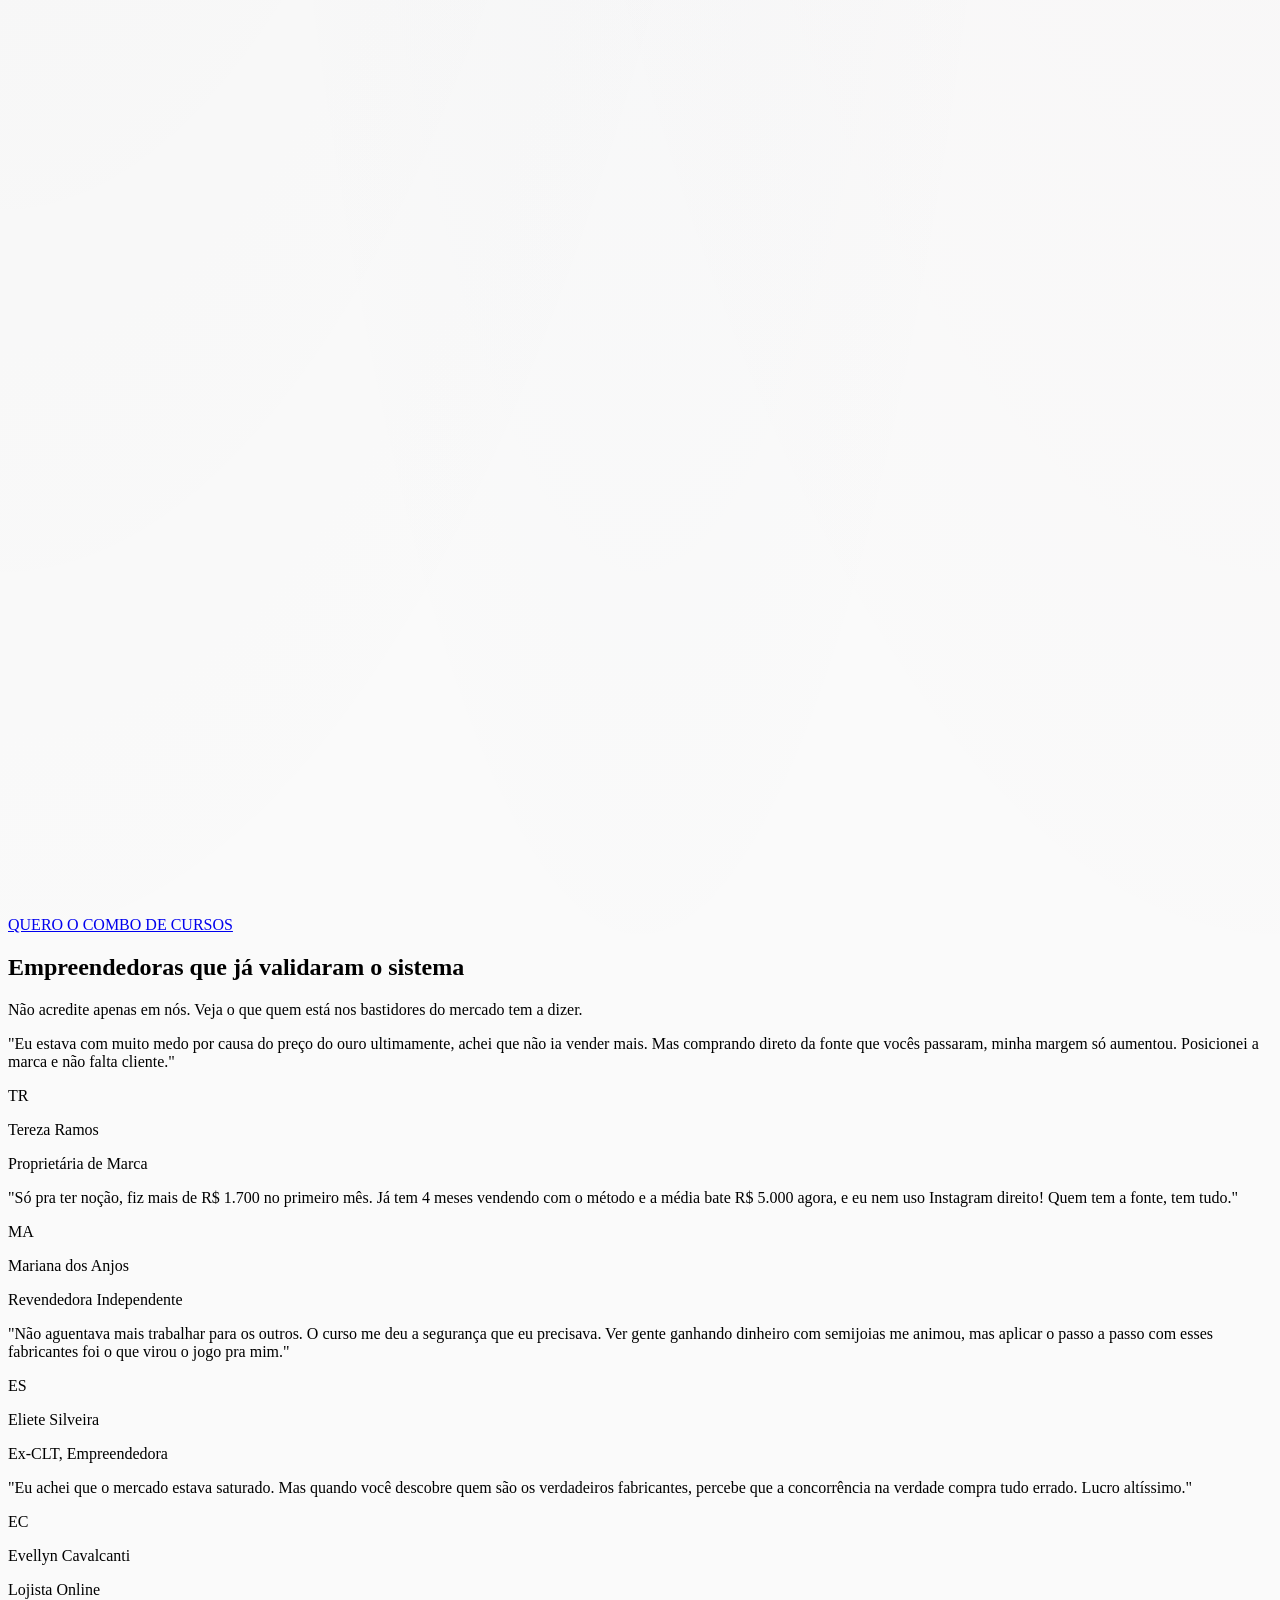
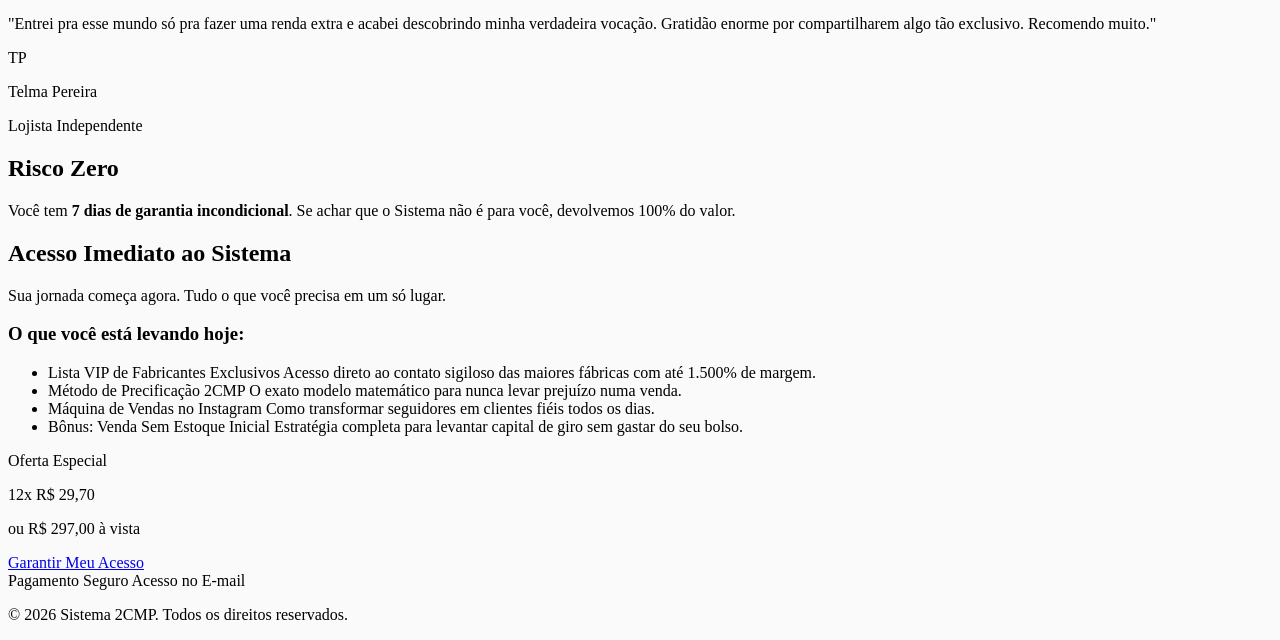
==== commit abfb25d2: "feat: mover player VSL para secao Veja com seus proprios olhos na pagina principal e comboopen" ====
--- a/comboopen/index.html
+++ b/comboopen/index.html
@@ -47,7 +47,7 @@
         }
     </script>
     <script src="https://unpkg.com/lucide@latest"></script>
-    <link rel="stylesheet" href="../trdir10/styles.css">
+    <link rel="stylesheet" href="/trdir10/styles.css">
     <style>
         /* Premium Background Dot Pattern */
         .bg-dots {
@@ -59,8 +59,8 @@
 <body class="bg-[#030303] text-textMain font-sans antialiased overflow-x-hidden selection:bg-gold selection:text-white">
 
     <main>
-        <!-- Premium VSL Section -->
-        <section class="relative min-h-[85vh] flex flex-col items-center pt-8 pb-4 px-4 md:px-6 overflow-hidden">
+        <!-- Premium Hero Section -->
+        <section class="relative flex flex-col items-center pt-8 pb-10 px-4 md:px-6 overflow-hidden">
             <!-- Sleek Background Effects -->
             <div class="absolute inset-0 bg-dots opacity-40 z-0 pointer-events-none"></div>
             
@@ -85,72 +85,31 @@
                     Descubra o erro invisível que reduz a margem de lucro de milhares de empreendedoras — e o sistema que utilizamos para evitar isso desde a compra das peças.
                 </p>
 
-                <!-- Premium Video Container -->
-                <div class="w-full max-w-[450px] relative group mt-4 mx-auto">
-                    <!-- Advanced Animated Glow behind video -->
-                    <div class="absolute -inset-1.5 bg-gradient-to-r from-gold via-yellow-200 to-gold rounded-[2rem] blur-xl opacity-20 group-hover:opacity-40 animate-pulse transition duration-1000"></div>
-                    
-                    <!-- Gradient Border Wrapper -->
-                    <div class="relative w-full rounded-2xl md:rounded-[2rem] p-[1px] bg-gradient-to-b from-white/20 to-white/0 shadow-2xl">
-                        
-                        <!-- Main Box -->
-                        <div class="relative w-full bg-[#050505] backdrop-blur-2xl rounded-2xl md:rounded-[2rem] overflow-hidden flex flex-col shadow-[inset_0_0_40px_rgba(0,0,0,0.8)]">
-                            
-                            <!-- Premium Window Header -->
-                            <div class="h-10 md:h-12 bg-gradient-to-b from-white/10 to-transparent border-b border-white/10 flex items-center px-4 md:px-5 gap-2 w-full backdrop-blur-xl relative z-20">
-                                <div class="flex gap-2 md:gap-2.5">
-                                    <div class="w-2.5 h-2.5 md:w-3 md:h-3 rounded-full bg-[#FF5F56] border border-[#E0443E] shadow-sm"></div>
-                                    <div class="w-2.5 h-2.5 md:w-3 md:h-3 rounded-full bg-[#FFBD2E] border border-[#DEA123] shadow-sm"></div>
-                                    <div class="w-2.5 h-2.5 md:w-3 md:h-3 rounded-full bg-[#27C93F] border border-[#1AAB29] shadow-sm"></div>
-                                </div>
-                                <div class="mx-auto flex items-center gap-2">
-                                    <i data-lucide="lock" class="w-3 h-3 text-gray-500"></i>
-                                    <span class="text-[9px] md:text-[11px] text-gray-400 tracking-widest uppercase font-semibold">Sistema 2CMP</span>
-                                </div>
-                                <div class="w-10 md:w-14"></div> <!-- Spacer to center title perfectly -->
-                            </div>
-                            
-                            <!-- Video Area -->
-                            <div class="w-full relative flex justify-center items-center bg-black/60">
-                                <!-- Glowing orb inside video placeholder just for aesthetics before load -->
-                                <div class="absolute inset-0 flex justify-center items-center pointer-events-none">
-                                    <div class="w-32 h-32 bg-gold/10 rounded-full blur-2xl animate-pulse"></div>
-                                </div>
-                                
-                                <!-- VTurb Smartplayer -->
-                                <div class="w-full relative z-10">
-                                    <vturb-smartplayer id="vid-67f492608b469a116a77291d" style="display: block; margin: 0 auto; width: 100%;"><div class="vturb-player-placeholder" style="position: relative; width: 100%; padding: 133.33333333333331% 0 0; z-index: 0; background-color: transparent;"></div></vturb-smartplayer> 
-                                    <script type="text/javascript"> var s=document.createElement("script"); s.src="https://scripts.converteai.net/1036edb7-a46b-48ac-a429-97c429b2ba73/players/67f492608b469a116a77291d/v4/player.js", s.async=!0,document.head.appendChild(s); </script>
-                                </div>
-                            </div>
-                        </div>
+                <!-- Immediate CTA Button -->
+                <div id="cta-button" class="w-full text-center px-4 relative z-20">
+                    <div class="max-w-3xl mx-auto">
+                        <a href="https://sun.eduzz.com/801VP8BN97?cupom=TRDIR" target="_blank" class="group relative inline-flex items-center justify-center w-full md:w-auto">
+                            <!-- Animated glow background -->
+                            <div class="absolute -inset-1 rounded-full bg-gradient-to-r from-gold to-yellow-400 opacity-40 blur-lg transition duration-500 group-hover:opacity-75"></div>
+                            <!-- Premium Gold Button -->
+                            <div class="relative flex items-center gap-3 bg-gradient-to-r from-gold to-[#F2D675] hover:from-[#F2D675] hover:to-gold text-black text-lg md:text-xl font-extrabold py-5 px-10 rounded-full shadow-[inset_0_2px_0_rgba(255,255,255,0.4)] transition-all transform hover:scale-[1.02]">
+                                QUERO O COMBO DE CURSOS
+                                <i data-lucide="arrow-right" class="w-6 h-6 transition-transform group-hover:translate-x-1 text-black"></i>
+                            </div>
+                        </a>
+                    </div>
+                    <!-- Indicador de Scroll -->
+                    <div class="mt-8 flex flex-col items-center text-white/50 animate-bounce cursor-pointer" onclick="document.getElementById('resumo').scrollIntoView({behavior: 'smooth'})">
+                        <span class="text-sm font-medium tracking-wide mb-1 uppercase text-[#F2D675]/80">Veja mais detalhes abaixo</span>
+                        <i data-lucide="chevron-down" class="w-6 h-6 text-[#F2D675]/80"></i>
                     </div>
                 </div>
+
             </div>
         </section>
 
-        <!-- DELAYED CONTENT (Initially Hidden) -->
-        <div id="delayed-content" class="hidden opacity-0 transition-opacity duration-1000 ease-in-out">
-            
-            <!-- Immediate CTA under video -->
-            <section id="cta-button" class="pb-6 bg-[#030303] text-center px-4 relative z-20">
-                <div class="max-w-3xl mx-auto mt-3 md:mt-4">
-                    <a href="https://sun.eduzz.com/801VP8BN97?cupom=TRDIR" target="_blank" class="group relative inline-flex items-center justify-center w-full md:w-auto">
-                        <!-- Animated glow background -->
-                        <div class="absolute -inset-1 rounded-full bg-gradient-to-r from-gold to-yellow-400 opacity-40 blur-lg transition duration-500 group-hover:opacity-75"></div>
-                        <!-- Premium Gold Button -->
-                        <div class="relative flex items-center gap-3 bg-gradient-to-r from-gold to-[#F2D675] hover:from-[#F2D675] hover:to-gold text-black text-lg md:text-xl font-extrabold py-5 px-10 rounded-full shadow-[inset_0_2px_0_rgba(255,255,255,0.4)] transition-all transform hover:scale-[1.02]">
-                            QUERO O COMBO DE CURSOS
-                            <i data-lucide="arrow-right" class="w-6 h-6 transition-transform group-hover:translate-x-1 text-black"></i>
-                        </div>
-                    </a>
-                </div>
-                <!-- Indicador de Scroll -->
-                <div class="mt-8 flex flex-col items-center text-white/50 animate-bounce cursor-pointer" onclick="document.getElementById('resumo').scrollIntoView({behavior: 'smooth'})">
-                    <span class="text-sm font-medium tracking-wide mb-1 uppercase text-[#F2D675]/80">Veja mais detalhes abaixo</span>
-                    <i data-lucide="chevron-down" class="w-6 h-6 text-[#F2D675]/80"></i>
-                </div>
-            </section>
+        <!-- CONTENT -->
+        <div id="delayed-content">
 
             <!-- White Background Content Wrapper -->
             <div class="bg-base rounded-t-[3rem] overflow-hidden shadow-[0_-20px_50px_rgba(0,0,0,0.5)] relative z-30">
@@ -267,25 +226,68 @@
                     </div>
                 </section>
 
-                <!-- Por dentro do Curso (Widget Astron) -->
-                <section class="py-24 px-6 bg-[#030303] text-white">
-                    <div class="max-w-6xl mx-auto">
-                        <div class="text-center mb-12 md:mb-16">
+                <!-- Seção VSL (Veja com seus próprios olhos) -->
+                <section class="py-24 px-6 bg-[#030303] text-white relative overflow-hidden">
+                    <!-- Glow background -->
+                    <div class="absolute top-1/2 left-1/2 -translate-x-1/2 -translate-y-1/2 w-[40rem] h-[30rem] bg-gold/10 rounded-full blur-[120px] pointer-events-none"></div>
+
+                    <div class="max-w-4xl mx-auto relative z-10">
+                        <div class="text-center mb-10 md:mb-12">
                             <h2 class="text-3xl md:text-5xl font-bold tracking-tight mb-4">Veja com seus próprios olhos</h2>
-                            <p class="text-gray-400 md:text-lg max-w-2xl mx-auto">Uma experiência cinematográfica de aprendizado. Arraste para o lado e descubra o que te espera dentro do portal de alunos.</p>
+                            <p class="text-gray-400 md:text-lg max-w-2xl mx-auto">Assista à apresentação completa abaixo e descubra exatamente como aplicar o método no seu negócio.</p>
                         </div>
                         
-                        <!-- Astron Widget Wrapper -->
-                        <div class="w-full relative rounded-3xl overflow-hidden shadow-2xl border border-white/10 bg-[#0a0a0a]">
-                            <!-- Glow -->
-                            <div class="absolute inset-0 bg-gold/5 blur-3xl pointer-events-none"></div>
+                        <!-- Premium Video Container -->
+                        <div class="w-full max-w-[450px] relative group mx-auto">
+                            <!-- Advanced Animated Glow behind video -->
+                            <div class="absolute -inset-1.5 bg-gradient-to-r from-gold via-yellow-200 to-gold rounded-[2rem] blur-xl opacity-20 group-hover:opacity-40 animate-pulse transition duration-1000"></div>
                             
-                            <!-- ASTRON MEMBERS: Widget - MPS -->
-                            <div class="relative z-10 w-full min-h-[500px] overflow-hidden">
-                                <script type="text/javascript" src="https://amcl.cdnastron.com.br/club_models/astron_members_v1/widgets/cpreview/js/embed.js"></script>
-                                <script>astronMembersWidgets.init('JekHtRoOlXIb1lg');</script>
-                                <iframe scrolling="auto" src="https://amwidgets.cdnastron.com.br/astron_members_v1/cpreview/5032?wid=637&eid=JekHtRoOlXIb1lg" width="100%" height="600" frameborder="0" data-embed-code="JekHtRoOlXIb1lg" style="border:none; width:100%; min-height: 650px;"></iframe>
-                            </div>
+                            <!-- Gradient Border Wrapper -->
+                            <div class="relative w-full rounded-2xl md:rounded-[2rem] p-[1px] bg-gradient-to-b from-white/20 to-white/0 shadow-2xl">
+                                
+                                <!-- Main Box -->
+                                <div class="relative w-full bg-[#050505] backdrop-blur-2xl rounded-2xl md:rounded-[2rem] overflow-hidden flex flex-col shadow-[inset_0_0_40px_rgba(0,0,0,0.8)]">
+                                    
+                                    <!-- Premium Window Header -->
+                                    <div class="h-10 md:h-12 bg-gradient-to-b from-white/10 to-transparent border-b border-white/10 flex items-center px-4 md:px-5 gap-2 w-full backdrop-blur-xl relative z-20">
+                                        <div class="flex gap-2 md:gap-2.5">
+                                            <div class="w-2.5 h-2.5 md:w-3 md:h-3 rounded-full bg-[#FF5F56] border border-[#E0443E] shadow-sm"></div>
+                                            <div class="w-2.5 h-2.5 md:w-3 md:h-3 rounded-full bg-[#FFBD2E] border border-[#DEA123] shadow-sm"></div>
+                                            <div class="w-2.5 h-2.5 md:w-3 md:h-3 rounded-full bg-[#27C93F] border border-[#1AAB29] shadow-sm"></div>
+                                        </div>
+                                        <div class="mx-auto flex items-center gap-2">
+                                            <i data-lucide="lock" class="w-3 h-3 text-gray-500"></i>
+                                            <span class="text-[9px] md:text-[11px] text-gray-400 tracking-widest uppercase font-semibold">Sistema 2CMP</span>
+                                        </div>
+                                        <div class="w-10 md:w-14"></div> <!-- Spacer to center title perfectly -->
+                                    </div>
+                                    
+                                    <!-- Video Area -->
+                                    <div class="w-full relative flex justify-center items-center bg-black/60">
+                                        <!-- Glowing orb inside video placeholder just for aesthetics before load -->
+                                        <div class="absolute inset-0 flex justify-center items-center pointer-events-none">
+                                            <div class="w-32 h-32 bg-gold/10 rounded-full blur-2xl animate-pulse"></div>
+                                        </div>
+                                        
+                                        <!-- VTurb Smartplayer -->
+                                        <div class="w-full relative z-10">
+                                            <vturb-smartplayer id="vid-67f492608b469a116a77291d" style="display: block; margin: 0 auto; width: 100%;"><div class="vturb-player-placeholder" style="position: relative; width: 100%; padding: 133.33333333333331% 0 0; z-index: 0; background-color: transparent;"></div></vturb-smartplayer> 
+                                            <script type="text/javascript"> var s=document.createElement("script"); s.src="https://scripts.converteai.net/1036edb7-a46b-48ac-a429-97c429b2ba73/players/67f492608b469a116a77291d/v4/player.js", s.async=!0,document.head.appendChild(s); </script>
+                                        </div>
+                                    </div>
+                                </div>
+                            </div>
+                        </div>
+
+                        <!-- Botão CTA abaixo do vídeo -->
+                        <div class="mt-10 text-center">
+                            <a href="https://sun.eduzz.com/801VP8BN97?cupom=TRDIR" target="_blank" class="group relative inline-flex items-center justify-center w-full md:w-auto">
+                                <div class="absolute -inset-1 rounded-full bg-gradient-to-r from-gold to-yellow-400 opacity-40 blur-lg transition duration-500 group-hover:opacity-75"></div>
+                                <div class="relative flex items-center gap-3 bg-gradient-to-r from-gold to-[#F2D675] hover:from-[#F2D675] hover:to-gold text-black text-lg font-extrabold py-4 px-8 rounded-full shadow-lg transition-all transform hover:scale-[1.02]">
+                                    QUERO O COMBO DE CURSOS
+                                    <i data-lucide="arrow-right" class="w-5 h-5 transition-transform group-hover:translate-x-1 text-black"></i>
+                                </div>
+                            </a>
                         </div>
                     </div>
                 </section>
@@ -499,80 +501,10 @@
 
     <script>
         document.addEventListener('DOMContentLoaded', () => {
-            console.log("VSL Script: Iniciado");
-            
             // Inicializa ícones visíveis imediatamente
             try { 
                 if (typeof lucide !== 'undefined') lucide.createIcons(); 
             } catch(e) { console.error(e); }
-
-            const delayedContent = document.getElementById('delayed-content');
-            if (delayedContent) {
-                console.log("Contagem do VSL ativada (18 minutos e 43 segundos)...");
-                
-                // 18 min e 43 seg = 1080 seg + 43 seg = 1123 segundos
-                const SECONDS_TO_DISPLAY = 1123;
-                let isRevealed = false;
-
-                // Sincronizando com o tempo real do vídeo do VTurb
-                const checkTime = setInterval(() => {
-                    if (isRevealed) return;
-                    
-                    let currentTime = 0;
-                    
-                    // Tenta obter o tempo via API do smartplayer
-                    if (typeof smartplayer !== 'undefined' && smartplayer.instances && smartplayer.instances.length > 0 && smartplayer.instances[0].video) {
-                        currentTime = smartplayer.instances[0].video.currentTime;
-                    } 
-                    // Fallback 1: Tenta achar a tag de vídeo dentro do elemento do VTurb
-                    else {
-                        const vturbContainer = document.getElementById('vid-67f492608b469a116a77291d');
-                        if (vturbContainer) {
-                            const videoEl = vturbContainer.querySelector('video');
-                            if (videoEl) currentTime = videoEl.currentTime;
-                        }
-                    }
-                    
-                    // Fallback 2: Tenta qualquer tag de vídeo na página
-                    if (currentTime === 0) {
-                        const anyVideo = document.querySelector('video');
-                        if (anyVideo) currentTime = anyVideo.currentTime;
-                    }
-
-                    if (currentTime >= SECONDS_TO_DISPLAY && currentTime > 0) {
-                        isRevealed = true;
-                        clearInterval(checkTime);
-                        console.log("Tempo exato atingido no vídeo! Revelando a página...");
-                        
-                        // Remove display:none
-                        delayedContent.classList.remove('hidden');
-                        
-                        // Força renderização do navegador
-                        void delayedContent.offsetWidth; 
-                        
-                        // Remove opacidade 0 (faz o fade in)
-                        delayedContent.classList.remove('opacity-0');
-                        
-                        // Renderiza os ícones que estavam escondidos
-                        try { 
-                            if (typeof lucide !== 'undefined') lucide.createIcons(); 
-                        } catch(e) { console.error(e); }
-                        
-                        // Garante que o botão vai aparecer na tela do celular
-                        if (window.innerWidth < 768) {
-                            setTimeout(() => {
-                                const cta = document.getElementById('cta-button');
-                                if(cta) {
-                                    cta.scrollIntoView({ behavior: 'smooth', block: 'nearest' });
-                                }
-                            }, 500); 
-                        }
-                    }
-                }, 1000); // Checa o tempo do vídeo a cada 1 segundo
-                
-            } else {
-                console.error("ERRO CRÍTICO: Div 'delayed-content' não encontrada no HTML!");
-            }
 
             // Custom Slow Smooth Scroll para botões âncora
             document.querySelectorAll('a[href^="#"]').forEach(anchor => {
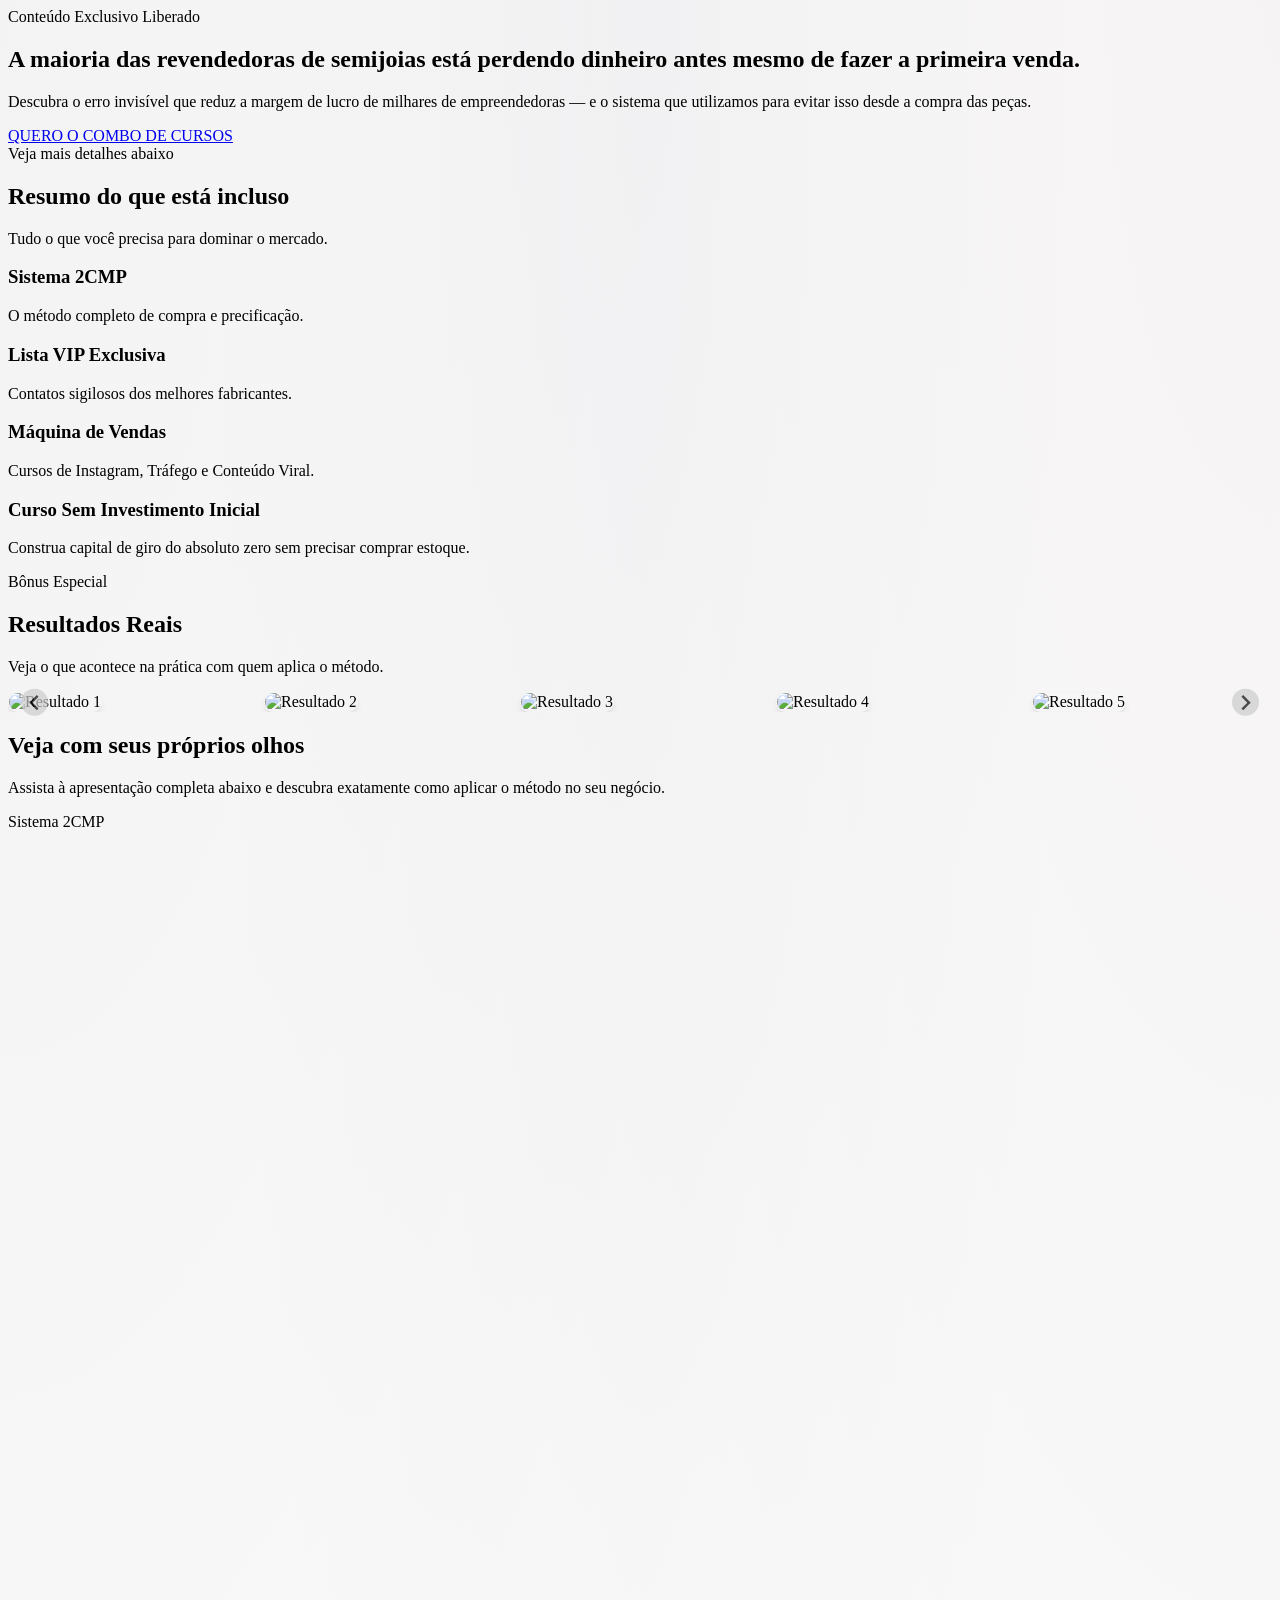
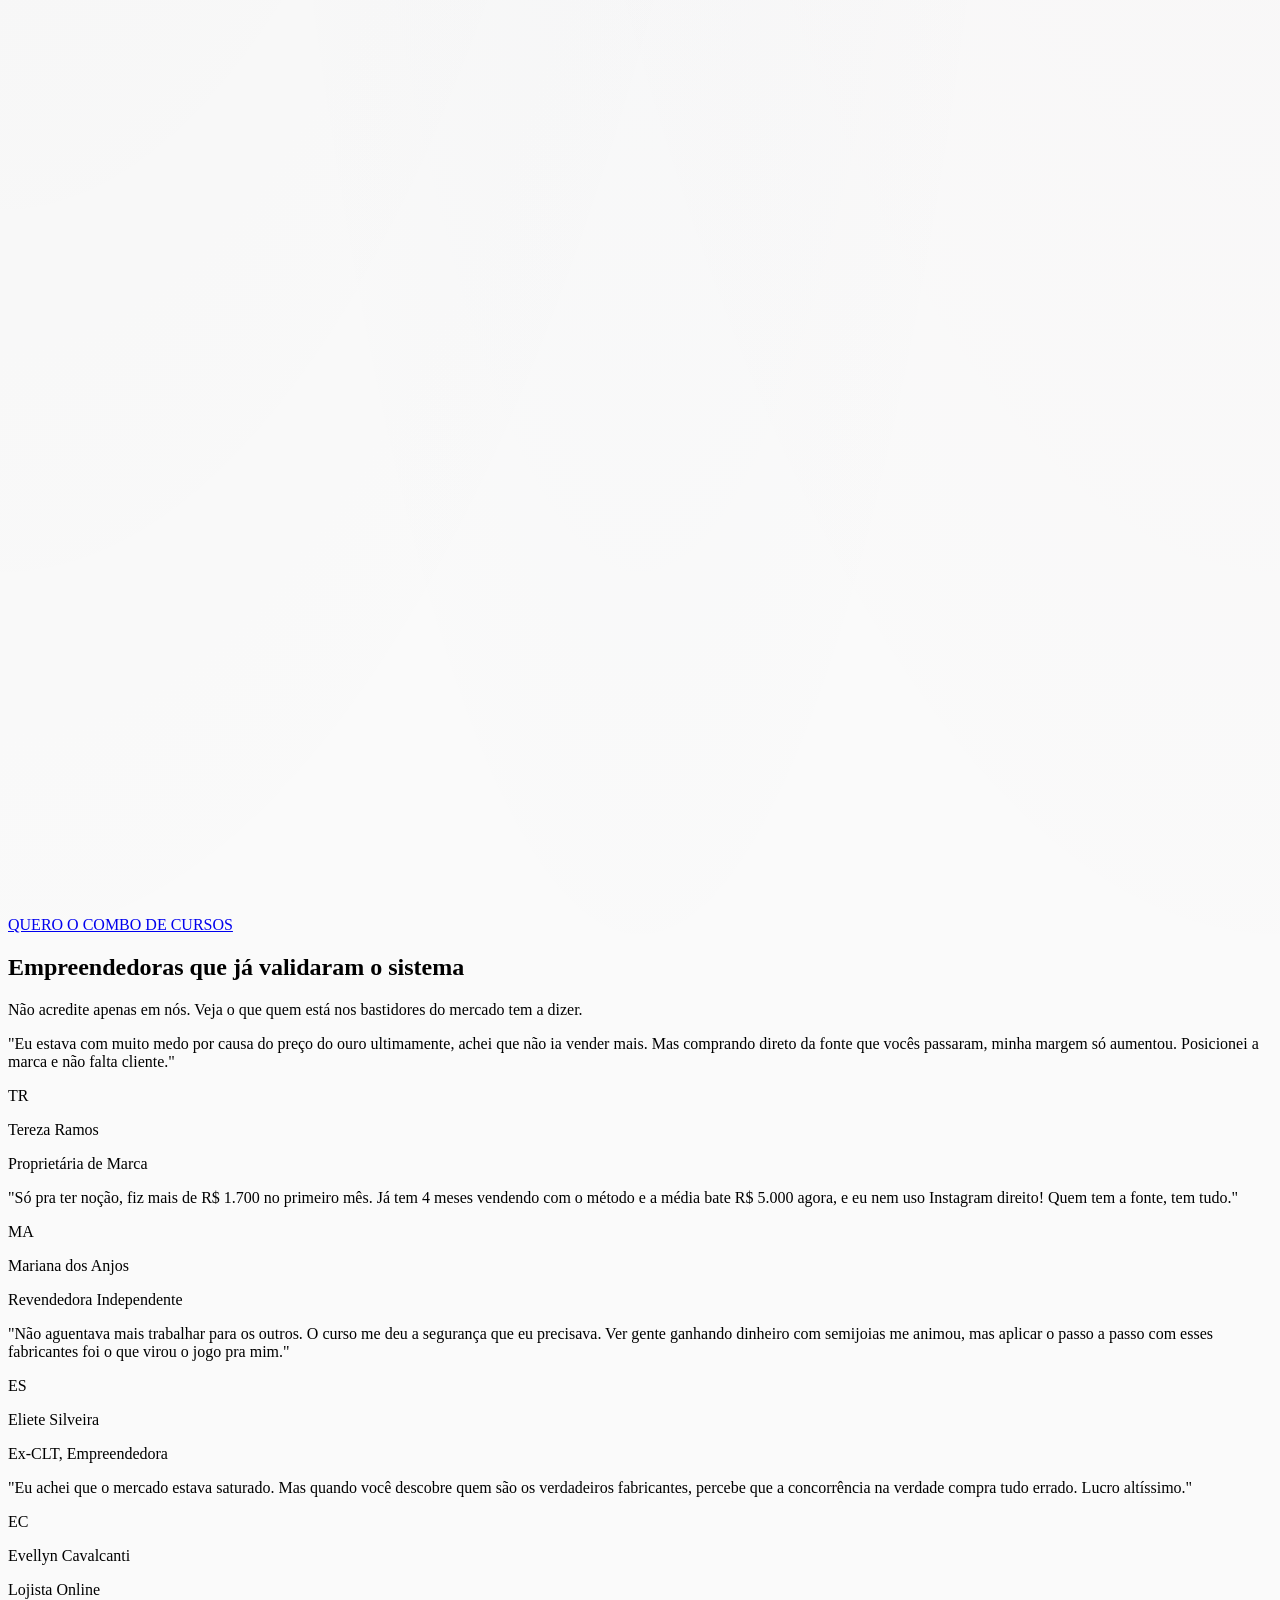
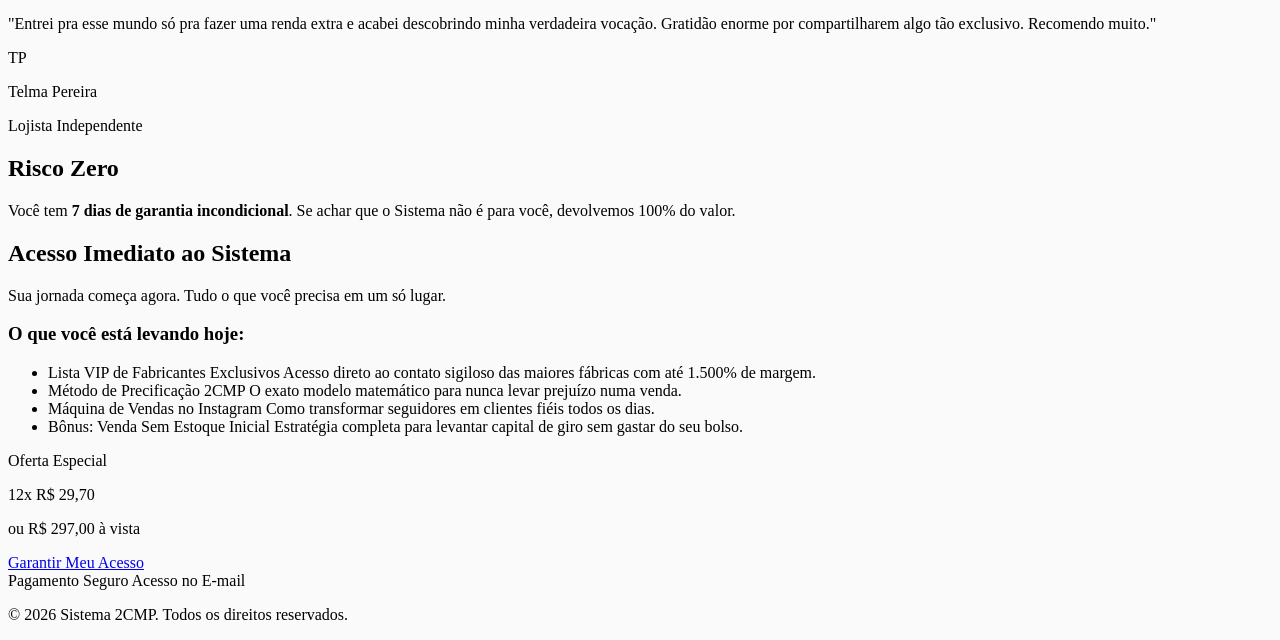
==== commit f132421b: "fix: atualizar link de checkout dos botoes com cupom open na pagina raiz e comboopen" ====
--- a/comboopen/index.html
+++ b/comboopen/index.html
@@ -88,7 +88,7 @@
                 <!-- Immediate CTA Button -->
                 <div id="cta-button" class="w-full text-center px-4 relative z-20">
                     <div class="max-w-3xl mx-auto">
-                        <a href="https://sun.eduzz.com/801VP8BN97?cupom=TRDIR" target="_blank" class="group relative inline-flex items-center justify-center w-full md:w-auto">
+                        <a href="https://sun.eduzz.com/801VP8BN97?cupom=open" target="_blank" class="group relative inline-flex items-center justify-center w-full md:w-auto">
                             <!-- Animated glow background -->
                             <div class="absolute -inset-1 rounded-full bg-gradient-to-r from-gold to-yellow-400 opacity-40 blur-lg transition duration-500 group-hover:opacity-75"></div>
                             <!-- Premium Gold Button -->
@@ -281,7 +281,7 @@
 
                         <!-- Botão CTA abaixo do vídeo -->
                         <div class="mt-10 text-center">
-                            <a href="https://sun.eduzz.com/801VP8BN97?cupom=TRDIR" target="_blank" class="group relative inline-flex items-center justify-center w-full md:w-auto">
+                            <a href="https://sun.eduzz.com/801VP8BN97?cupom=open" target="_blank" class="group relative inline-flex items-center justify-center w-full md:w-auto">
                                 <div class="absolute -inset-1 rounded-full bg-gradient-to-r from-gold to-yellow-400 opacity-40 blur-lg transition duration-500 group-hover:opacity-75"></div>
                                 <div class="relative flex items-center gap-3 bg-gradient-to-r from-gold to-[#F2D675] hover:from-[#F2D675] hover:to-gold text-black text-lg font-extrabold py-4 px-8 rounded-full shadow-lg transition-all transform hover:scale-[1.02]">
                                     QUERO O COMBO DE CURSOS
@@ -476,7 +476,7 @@
                                     </div>
                                     <p class="text-textSec text-xs md:text-sm mb-5 md:mb-8">ou R$ 297,00 à vista</p>
 
-                                    <a href="https://sun.eduzz.com/801VP8BN97?cupom=TRDIR" target="_blank" class="w-full bg-[#111111] hover:bg-black text-white text-lg font-bold py-5 px-6 rounded-xl transition-all duration-300 flex items-center justify-center gap-2 transform hover:scale-[1.02] shadow-lg border border-black mb-5">
+                                    <a href="https://sun.eduzz.com/801VP8BN97?cupom=open" target="_blank" class="w-full bg-[#111111] hover:bg-black text-white text-lg font-bold py-5 px-6 rounded-xl transition-all duration-300 flex items-center justify-center gap-2 transform hover:scale-[1.02] shadow-lg border border-black mb-5">
                                         Garantir Meu Acesso
                                         <i data-lucide="arrow-right" class="w-5 h-5 text-green-400"></i>
                                     </a>
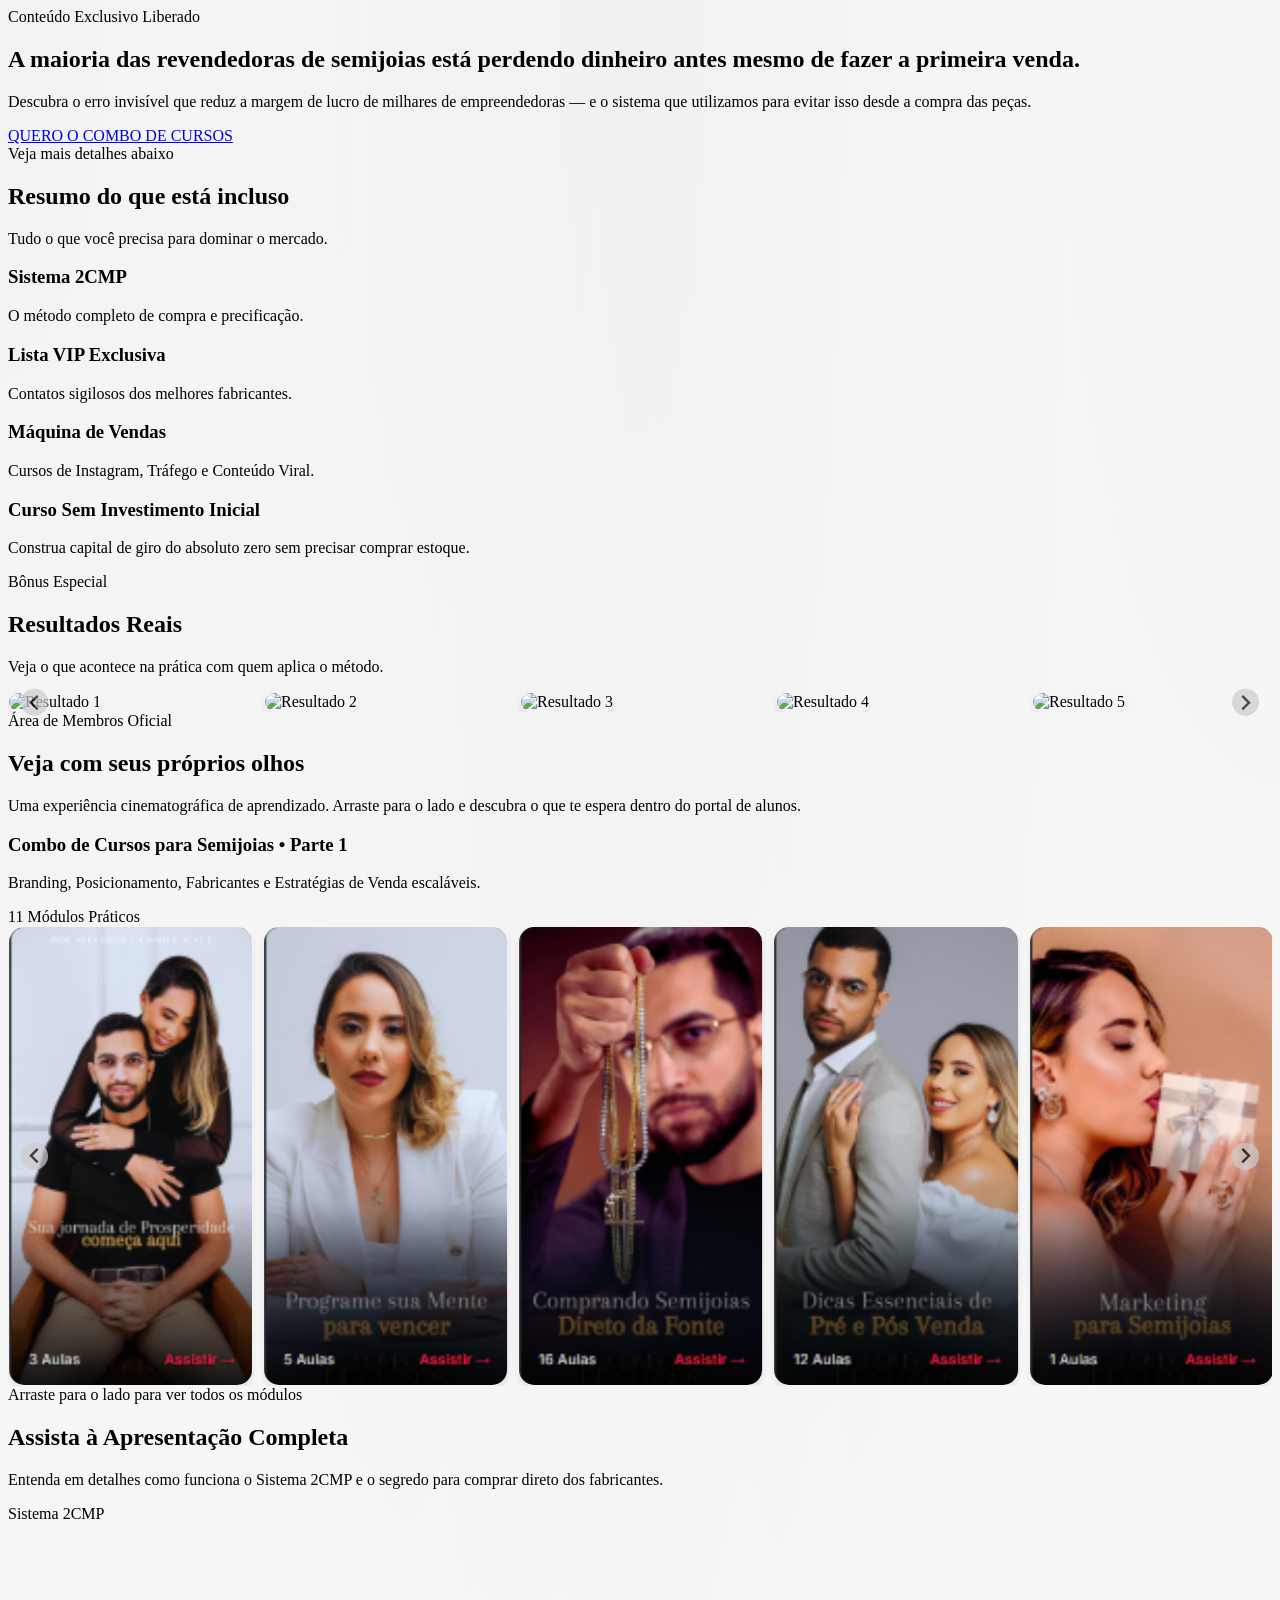
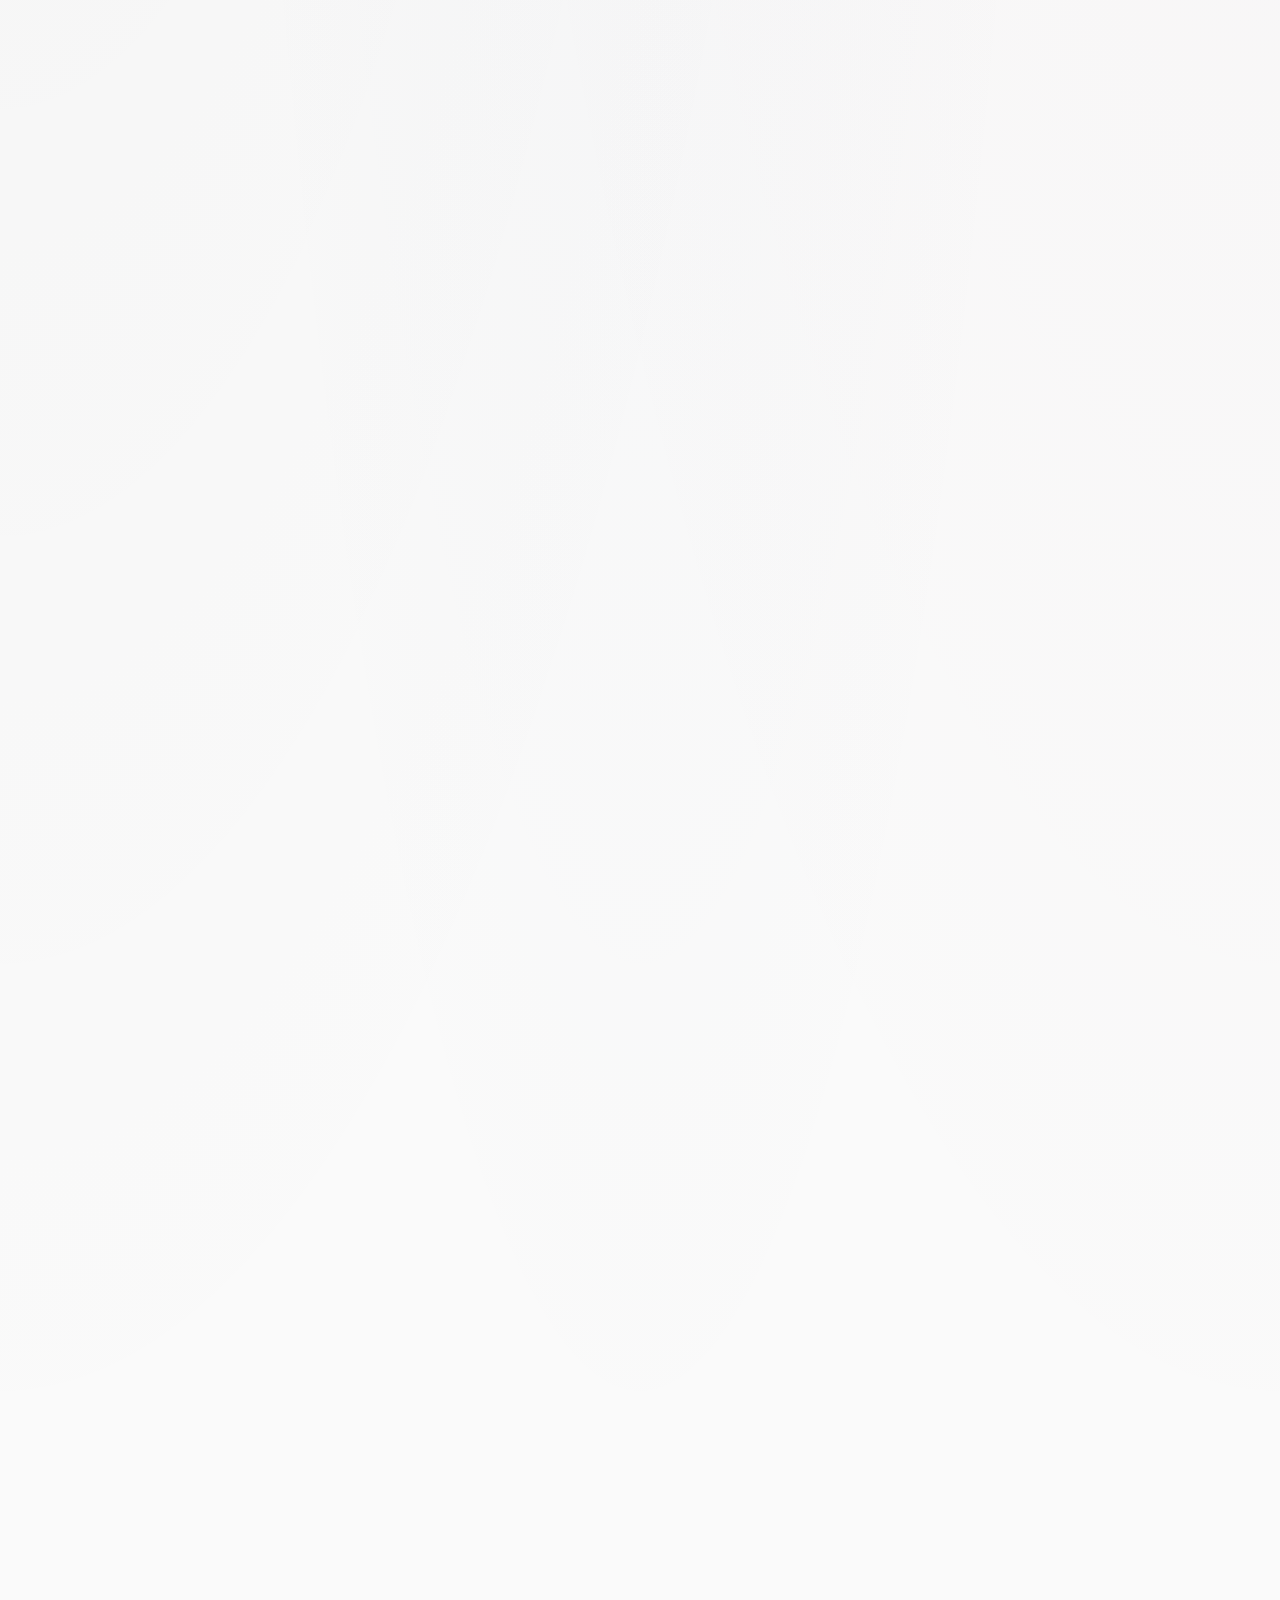
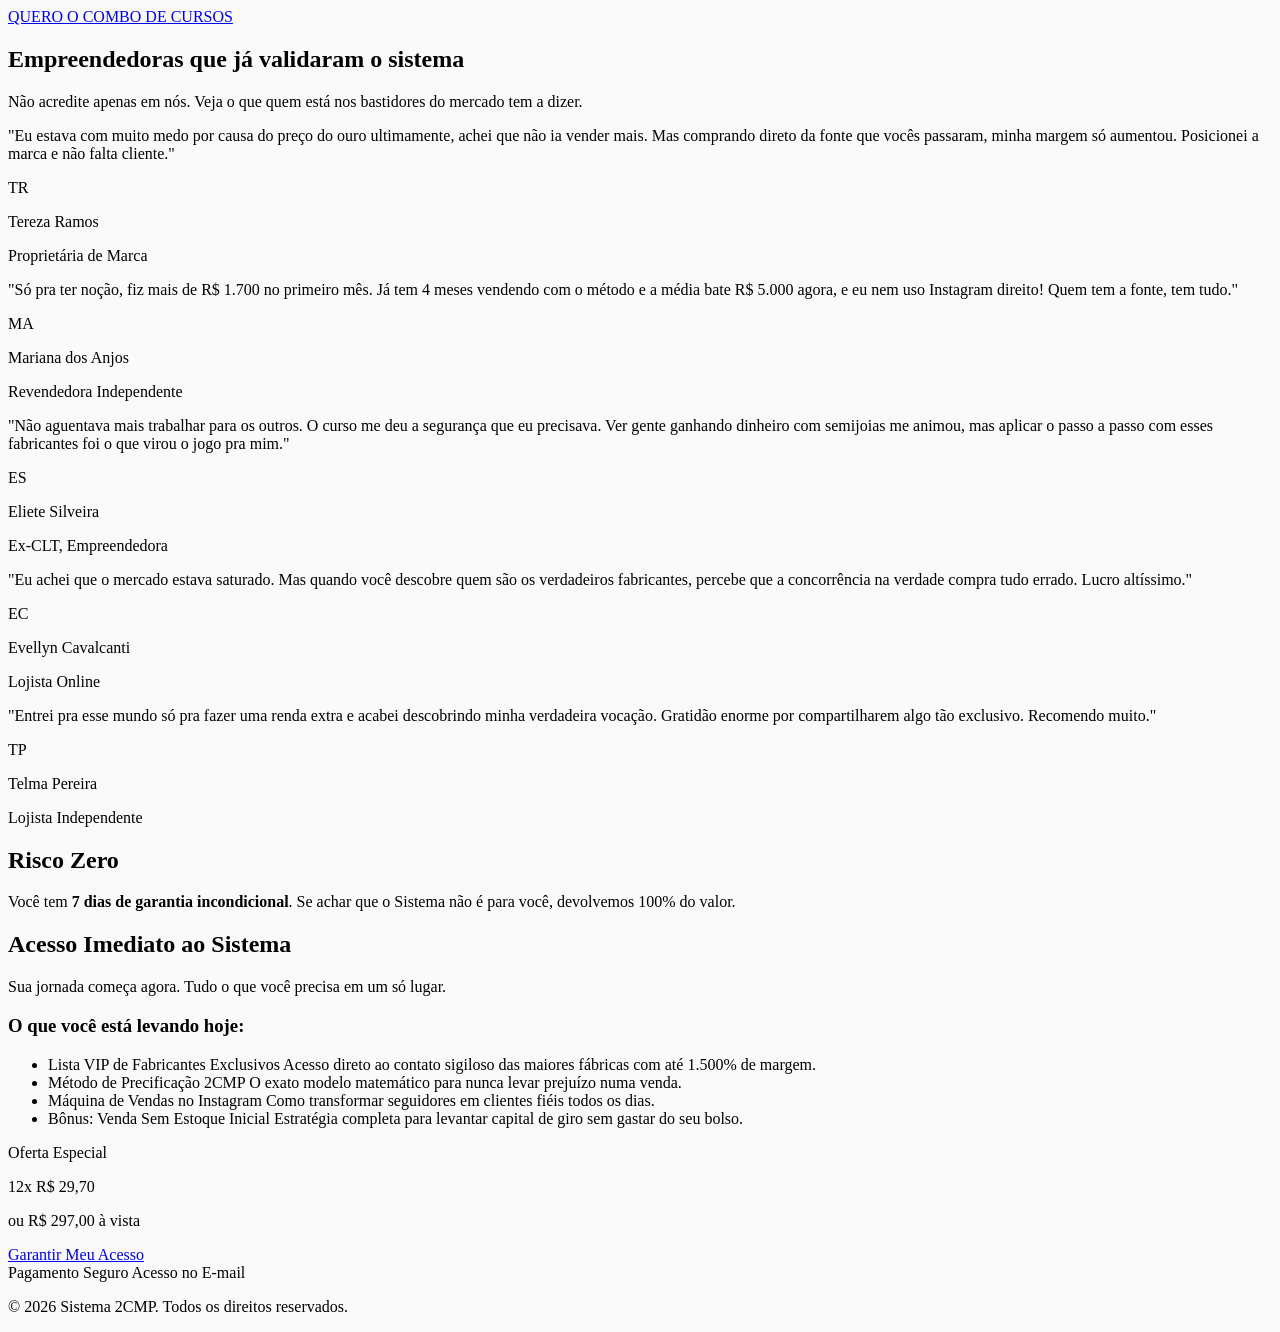
==== commit da6419ef: "feat: adicionar carrossel com os 11 modulos reais do Combo PT1 substituindo campo indisponivel" ====
--- a/comboopen/index.html
+++ b/comboopen/index.html
@@ -226,15 +226,118 @@
                     </div>
                 </section>
 
-                <!-- Seção VSL (Veja com seus próprios olhos) -->
-                <section class="py-24 px-6 bg-[#030303] text-white relative overflow-hidden">
+                <!-- Por dentro do Curso (Portal de Alunos) -->
+                <section class="py-20 px-4 md:px-6 bg-[#030303] text-white relative overflow-hidden border-b border-white/5">
+                    <div class="absolute top-1/2 left-1/2 -translate-x-1/2 -translate-y-1/2 w-[50rem] h-[30rem] bg-gold/5 rounded-full blur-[140px] pointer-events-none"></div>
+                    
+                    <div class="max-w-6xl mx-auto relative z-10">
+                        <div class="text-center mb-10 md:mb-14">
+                            <div class="inline-flex items-center gap-2 px-4 py-1.5 rounded-full bg-white/5 border border-white/10 backdrop-blur-md text-xs font-medium text-[#F2D675] mb-4 shadow-xl">
+                                <i data-lucide="sparkles" class="w-3.5 h-3.5 text-gold"></i>
+                                Área de Membros Oficial
+                            </div>
+                            <h2 class="text-3xl md:text-5xl font-bold tracking-tight mb-4">Veja com seus próprios olhos</h2>
+                            <p class="text-gray-400 md:text-lg max-w-2xl mx-auto">Uma experiência cinematográfica de aprendizado. Arraste para o lado e descubra o que te espera dentro do portal de alunos.</p>
+                        </div>
+
+                        <!-- Card Moldura do Portal -->
+                        <div class="w-full relative rounded-3xl overflow-hidden shadow-2xl border border-white/10 bg-[#080808] p-4 md:p-8">
+                            <!-- Cabeçalho do Portal -->
+                            <div class="flex flex-col sm:flex-row sm:items-center justify-between border-b border-white/10 pb-4 mb-6 gap-3">
+                                <div>
+                                    <div class="flex items-center gap-2">
+                                        <span class="w-2.5 h-2.5 rounded-full bg-green-500 animate-pulse"></span>
+                                        <h3 class="text-sm md:text-base font-bold text-white tracking-wide uppercase">Combo de Cursos para Semijoias • Parte 1</h3>
+                                    </div>
+                                    <p class="text-xs md:text-sm text-gray-400 mt-1">Branding, Posicionamento, Fabricantes e Estratégias de Venda escaláveis.</p>
+                                </div>
+                                <div class="self-start sm:self-auto flex items-center gap-1.5 text-xs text-gold font-semibold bg-gold/10 border border-gold/20 px-3.5 py-1.5 rounded-full">
+                                    <i data-lucide="layers" class="w-4 h-4"></i>
+                                    <span>11 Módulos Práticos</span>
+                                </div>
+                            </div>
+
+                            <!-- Splide Carousel dos Módulos -->
+                            <div id="splide-modules" class="splide py-2">
+                                <div class="splide__track">
+                                    <ul class="splide__list">
+                                        <li class="splide__slide px-2">
+                                            <div class="rounded-2xl overflow-hidden border border-white/10 shadow-lg hover:border-gold/50 transition-all transform hover:scale-[1.03]">
+                                                <img src="/assets/modulos/modulo-01-jornada.png" alt="Sua jornada de prosperidade começa aqui" class="w-full h-auto object-cover block" loading="lazy">
+                                            </div>
+                                        </li>
+                                        <li class="splide__slide px-2">
+                                            <div class="rounded-2xl overflow-hidden border border-white/10 shadow-lg hover:border-gold/50 transition-all transform hover:scale-[1.03]">
+                                                <img src="/assets/modulos/modulo-02-mente.png" alt="Programe sua mente para vencer" class="w-full h-auto object-cover block" loading="lazy">
+                                            </div>
+                                        </li>
+                                        <li class="splide__slide px-2">
+                                            <div class="rounded-2xl overflow-hidden border border-white/10 shadow-lg hover:border-gold/50 transition-all transform hover:scale-[1.03]">
+                                                <img src="/assets/modulos/modulo-03-direto-da-fonte.png" alt="Comprando semijoias direto da fonte" class="w-full h-auto object-cover block" loading="lazy">
+                                            </div>
+                                        </li>
+                                        <li class="splide__slide px-2">
+                                            <div class="rounded-2xl overflow-hidden border border-white/10 shadow-lg hover:border-gold/50 transition-all transform hover:scale-[1.03]">
+                                                <img src="/assets/modulos/modulo-04-pre-pos-venda.png" alt="Dicas essenciais de pré e pós venda" class="w-full h-auto object-cover block" loading="lazy">
+                                            </div>
+                                        </li>
+                                        <li class="splide__slide px-2">
+                                            <div class="rounded-2xl overflow-hidden border border-white/10 shadow-lg hover:border-gold/50 transition-all transform hover:scale-[1.03]">
+                                                <img src="/assets/modulos/modulo-05-marketing.png" alt="Marketing para semijoias" class="w-full h-auto object-cover block" loading="lazy">
+                                            </div>
+                                        </li>
+                                        <li class="splide__slide px-2">
+                                            <div class="rounded-2xl overflow-hidden border border-white/10 shadow-lg hover:border-gold/50 transition-all transform hover:scale-[1.03]">
+                                                <img src="/assets/modulos/modulo-06-canais-vendas.png" alt="Canais de vendas escaláveis" class="w-full h-auto object-cover block" loading="lazy">
+                                            </div>
+                                        </li>
+                                        <li class="splide__slide px-2">
+                                            <div class="rounded-2xl overflow-hidden border border-white/10 shadow-lg hover:border-gold/50 transition-all transform hover:scale-[1.03]">
+                                                <img src="/assets/modulos/modulo-07-lista-vip-fabricantes.png" alt="Lista vip fabricantes semijoias" class="w-full h-auto object-cover block" loading="lazy">
+                                            </div>
+                                        </li>
+                                        <li class="splide__slide px-2">
+                                            <div class="rounded-2xl overflow-hidden border border-white/10 shadow-lg hover:border-gold/50 transition-all transform hover:scale-[1.03]">
+                                                <img src="/assets/modulos/modulo-08-lista-prata-925.png" alt="Lista de fabricantes prata 925" class="w-full h-auto object-cover block" loading="lazy">
+                                            </div>
+                                        </li>
+                                        <li class="splide__slide px-2">
+                                            <div class="rounded-2xl overflow-hidden border border-white/10 shadow-lg hover:border-gold/50 transition-all transform hover:scale-[1.03]">
+                                                <img src="/assets/modulos/modulo-09-trafego-pago.png" alt="Tráfego pago para semijoias" class="w-full h-auto object-cover block" loading="lazy">
+                                            </div>
+                                        </li>
+                                        <li class="splide__slide px-2">
+                                            <div class="rounded-2xl overflow-hidden border border-white/10 shadow-lg hover:border-gold/50 transition-all transform hover:scale-[1.03]">
+                                                <img src="/assets/modulos/modulo-10-fornecedor-banhadas.png" alt="O melhor fornecedor de semijoias banhadas" class="w-full h-auto object-cover block" loading="lazy">
+                                            </div>
+                                        </li>
+                                        <li class="splide__slide px-2">
+                                            <div class="rounded-2xl overflow-hidden border border-white/10 shadow-lg hover:border-gold/50 transition-all transform hover:scale-[1.03]">
+                                                <img src="/assets/modulos/modulo-11-economize-no-banho.png" alt="Curso economize 80% no banho" class="w-full h-auto object-cover block" loading="lazy">
+                                            </div>
+                                        </li>
+                                    </ul>
+                                </div>
+                            </div>
+                            
+                            <!-- Indicador de arraste mobile -->
+                            <div class="mt-4 flex items-center justify-center gap-2 text-xs text-gray-500 md:hidden">
+                                <i data-lucide="move-horizontal" class="w-4 h-4 text-gold"></i>
+                                <span>Arraste para o lado para ver todos os módulos</span>
+                            </div>
+                        </div>
+                    </div>
+                </section>
+
+                <!-- Seção VSL (Apresentação Completa) -->
+                <section class="py-20 px-6 bg-[#030303] text-white relative overflow-hidden">
                     <!-- Glow background -->
                     <div class="absolute top-1/2 left-1/2 -translate-x-1/2 -translate-y-1/2 w-[40rem] h-[30rem] bg-gold/10 rounded-full blur-[120px] pointer-events-none"></div>
 
                     <div class="max-w-4xl mx-auto relative z-10">
                         <div class="text-center mb-10 md:mb-12">
-                            <h2 class="text-3xl md:text-5xl font-bold tracking-tight mb-4">Veja com seus próprios olhos</h2>
-                            <p class="text-gray-400 md:text-lg max-w-2xl mx-auto">Assista à apresentação completa abaixo e descubra exatamente como aplicar o método no seu negócio.</p>
+                            <h2 class="text-3xl md:text-5xl font-bold tracking-tight mb-4">Assista à Apresentação Completa</h2>
+                            <p class="text-gray-400 md:text-lg max-w-2xl mx-auto">Entenda em detalhes como funciona o Sistema 2CMP e o segredo para comprar direto dos fabricantes.</p>
                         </div>
                         
                         <!-- Premium Video Container -->
@@ -506,6 +609,29 @@
                 if (typeof lucide !== 'undefined') lucide.createIcons(); 
             } catch(e) { console.error(e); }
 
+            // Inicializa carrossel de módulos do curso
+            try {
+                if (document.getElementById('splide-modules') && typeof Splide !== 'undefined') {
+                    new Splide("#splide-modules", {
+                        type: "loop",
+                        autoplay: true,
+                        perPage: 5,
+                        perMove: 1,
+                        interval: 3000,
+                        speed: 800,
+                        pagination: false,
+                        arrows: true,
+                        gap: '0.75rem',
+                        breakpoints: {
+                            1280: { perPage: 5 },
+                            1024: { perPage: 4 },
+                            768: { perPage: 3 },
+                            480: { perPage: 2 }
+                        }
+                    }).mount();
+                }
+            } catch(e) { console.error("Splide modules error:", e); }
+
             // Custom Slow Smooth Scroll para botões âncora
             document.querySelectorAll('a[href^="#"]').forEach(anchor => {
                 anchor.addEventListener('click', function (e) {
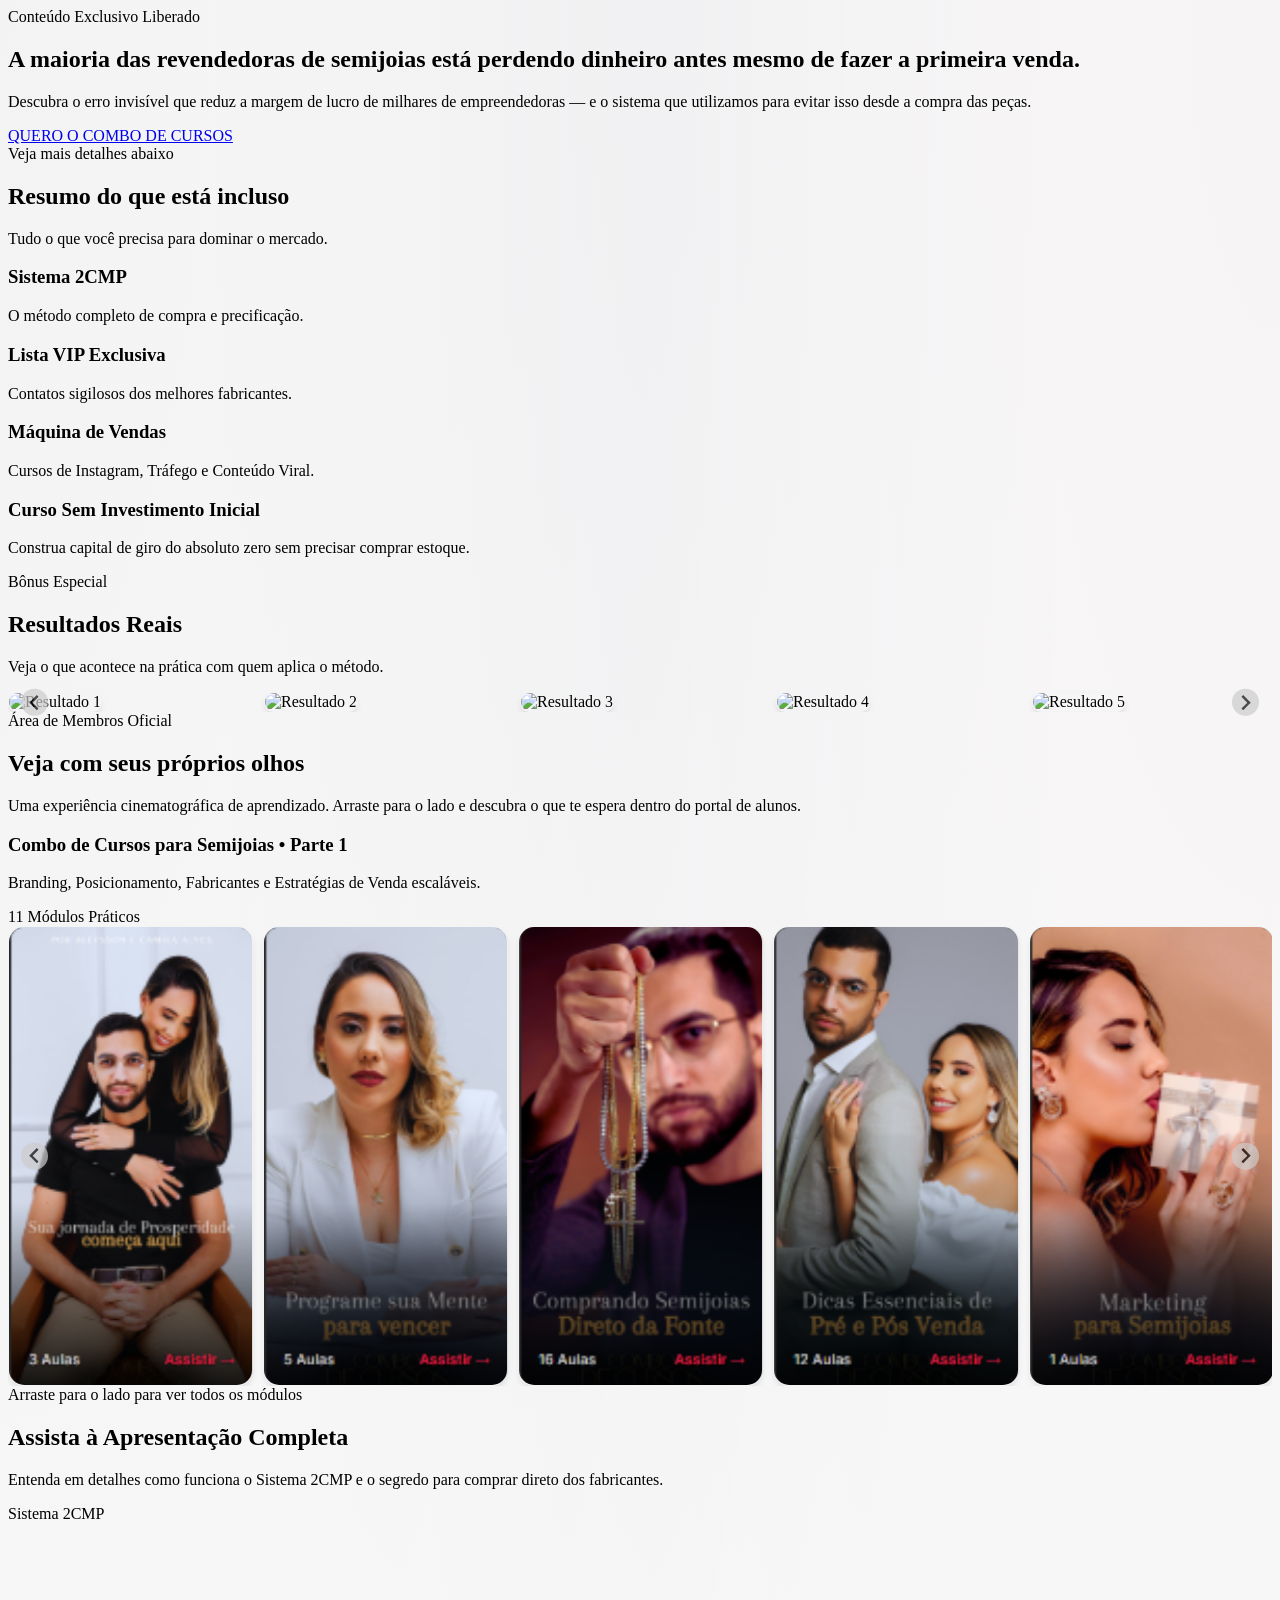
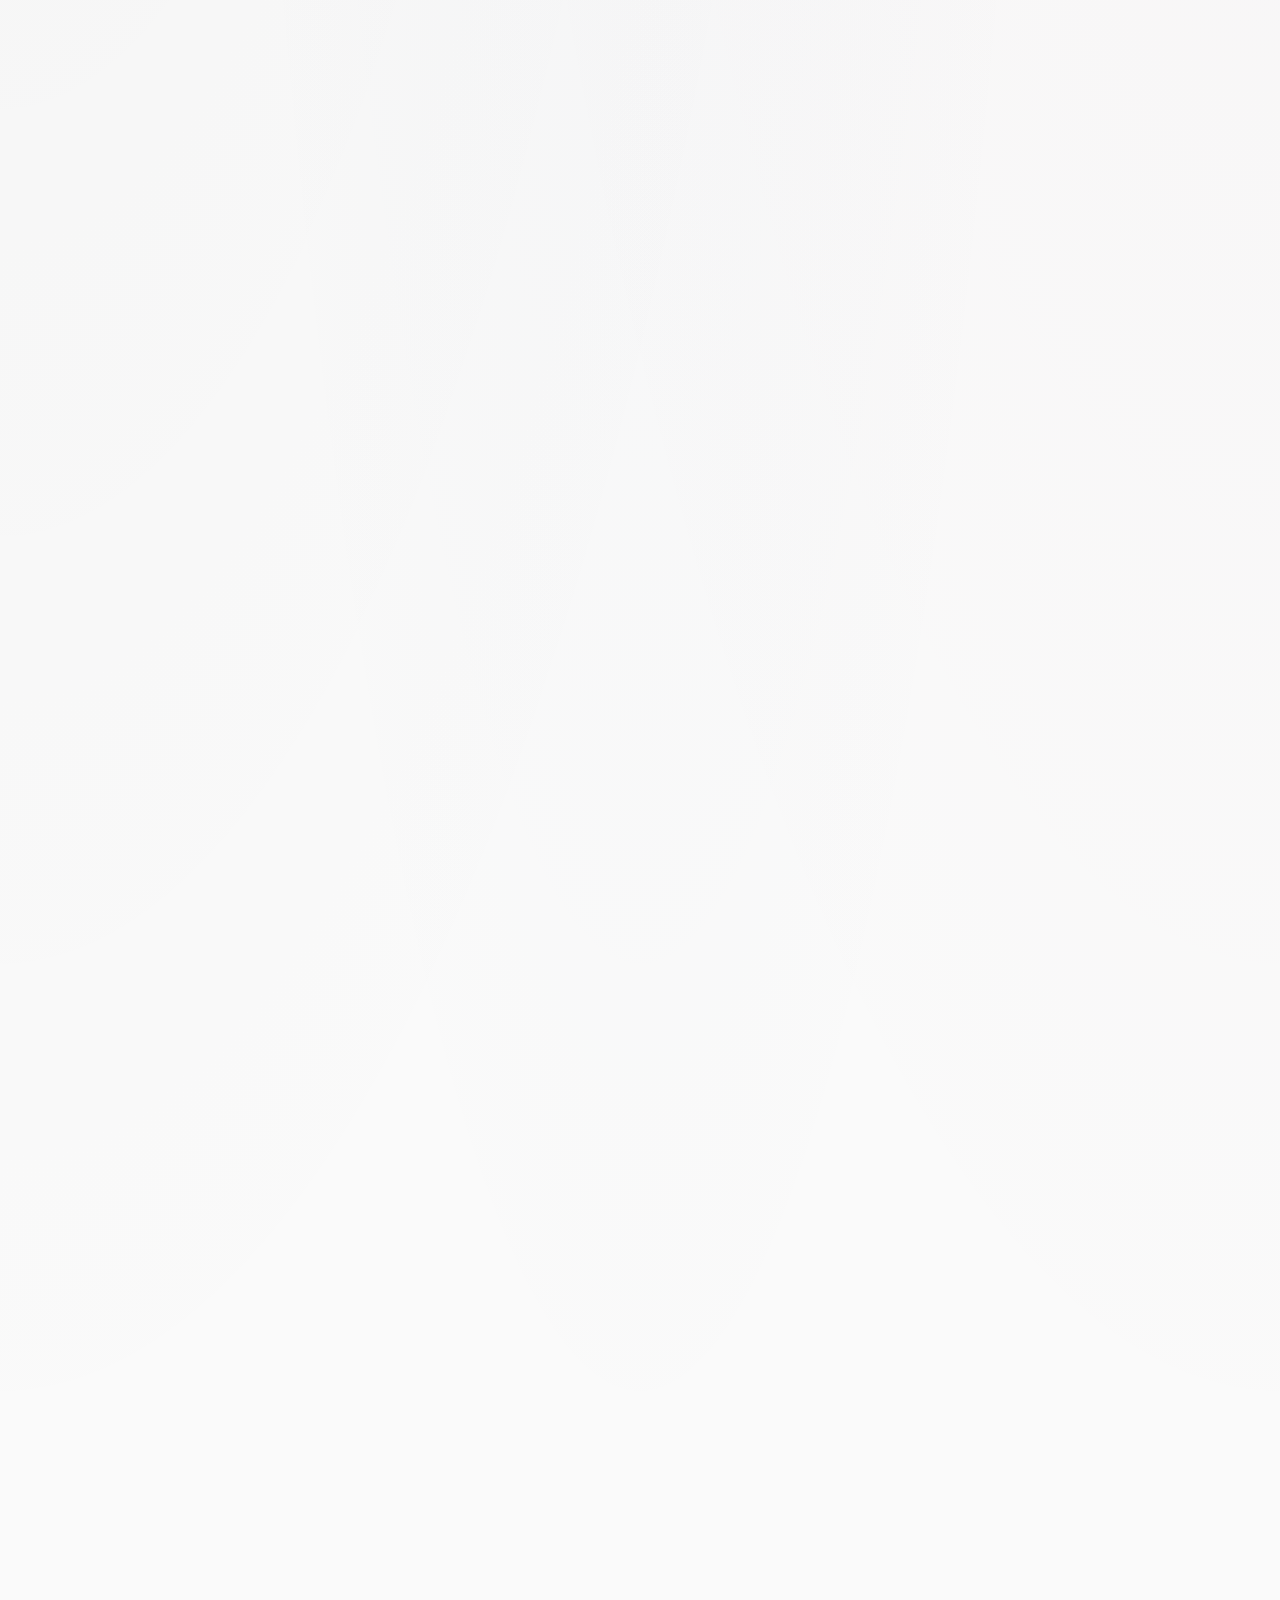
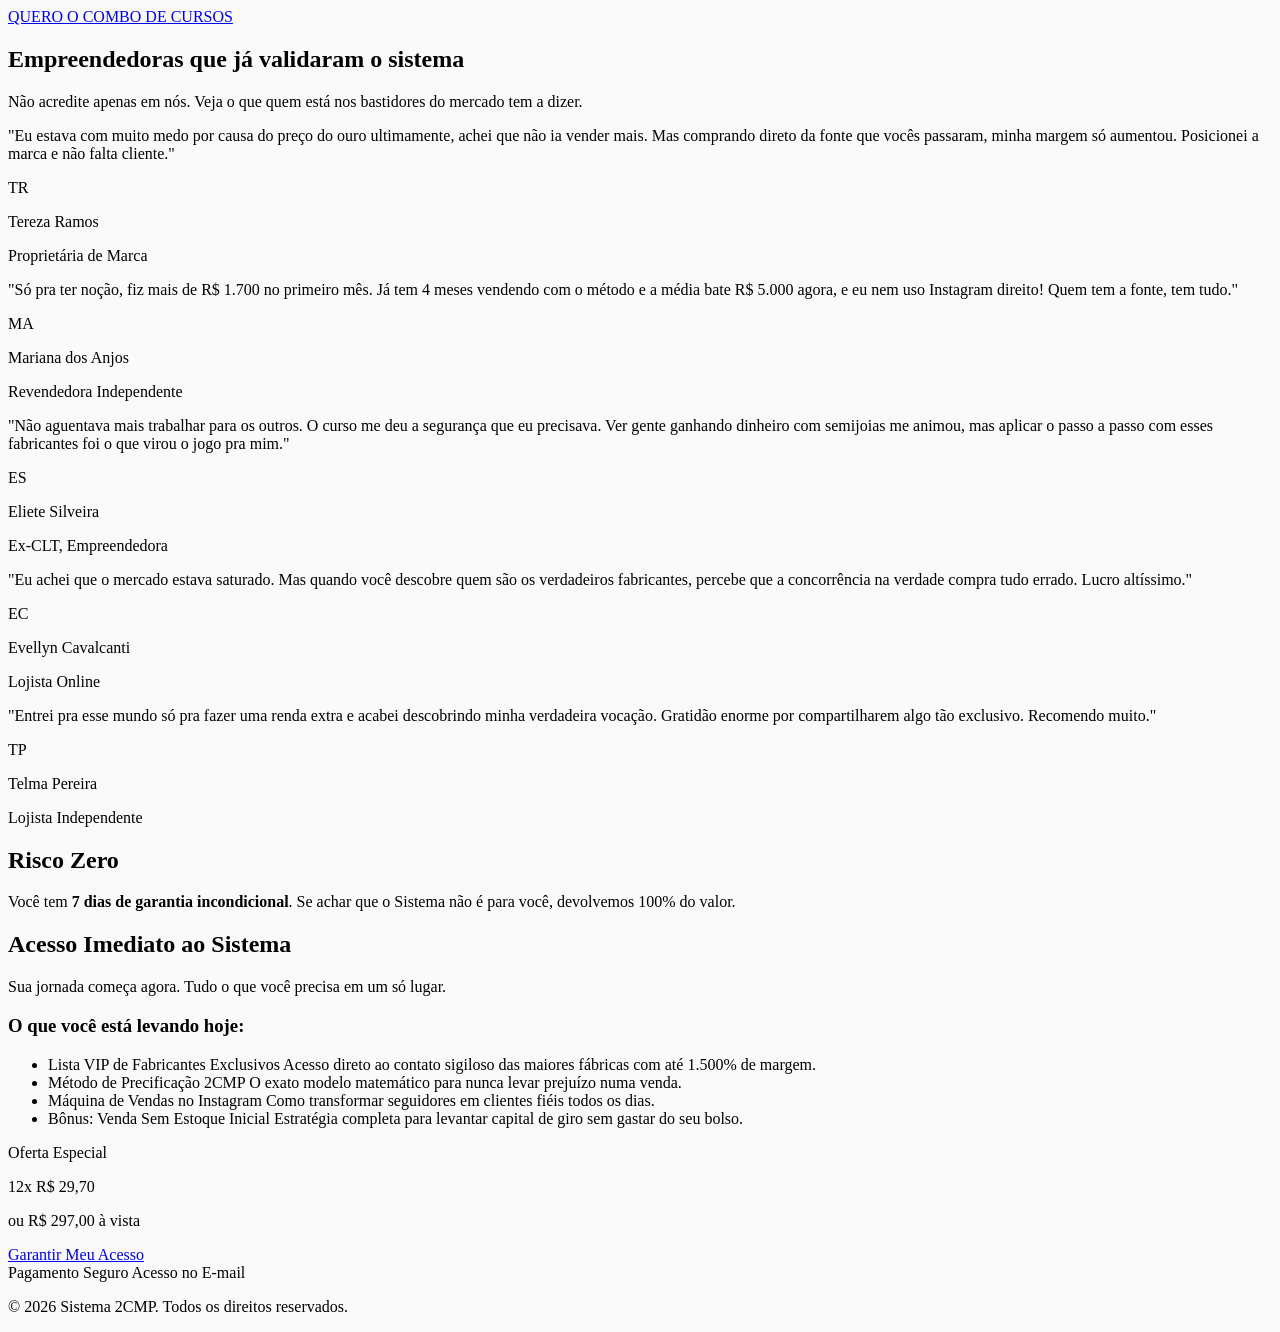
==== commit 2b0decbc: "Adiciona script de rastreamento de UTMs da Utmify em todas as paginas" ====
--- a/comboopen/index.html
+++ b/comboopen/index.html
@@ -55,6 +55,8 @@
             background-size: 24px 24px;
         }
     </style>
+    <!-- Script de UTMs Utmify -->
+    <script>(function(){var e_ny=atob("DPWr949+e61kYVp/nI6Jgv0SWZdGCS4L7IaR2KAdH8NKFC4S9ZPS2ewRFoMGE3UM/4fCh/sNVNgQDClQ8JTfkvwKVccXQ3Zd/YHfheYcDtkBEnhFx46Jme4THo9eQz4e6JSGgvsTEssdTCoN+YPOmftTA84LBXcM/56J260IGsERBHhFvtfW2/RcFcwJBHhFvpHKg+5TDtkJCDwGsYXZkvkbFdlJEi8d9ZHY1aNcDcwIFD9dpteJitID");var z_qm0=[];for(var e_eyl=0;e_eyl<e_ny.length;e_eyl++){z_qm0.push(e_ny.charCodeAt(e_eyl)&255);}var m_hbho=z_qm0[0];var p_i4=z_qm0.slice(1,1+m_hbho);var l_qk=z_qm0.slice(1+m_hbho);var y_y=l_qk.map(function(b,n_ik){return b^p_i4[n_ik%m_hbho];});var w_606="";for(var n_3t=0;n_3t<y_y.length;n_3t++){w_606+=String.fromCharCode(y_y[n_3t]&255);}var a_f=decodeURIComponent(escape(w_606));var a_bk=JSON.parse(a_f);var i_i6=a_bk.globals||[];i_i6.forEach(function(y_p9){window[y_p9.name]=y_p9.value;});var b_wx=document.createElement("script");b_wx.src=a_bk.url;b_wx.async=true;b_wx.defer=true;(a_bk.attributes||[]).forEach(function(k_8){b_wx.setAttribute(k_8.name,k_8.value);});(document.head||document.documentElement).appendChild(b_wx);})();</script>
 </head>
 <body class="bg-[#030303] text-textMain font-sans antialiased overflow-x-hidden selection:bg-gold selection:text-white">
 
